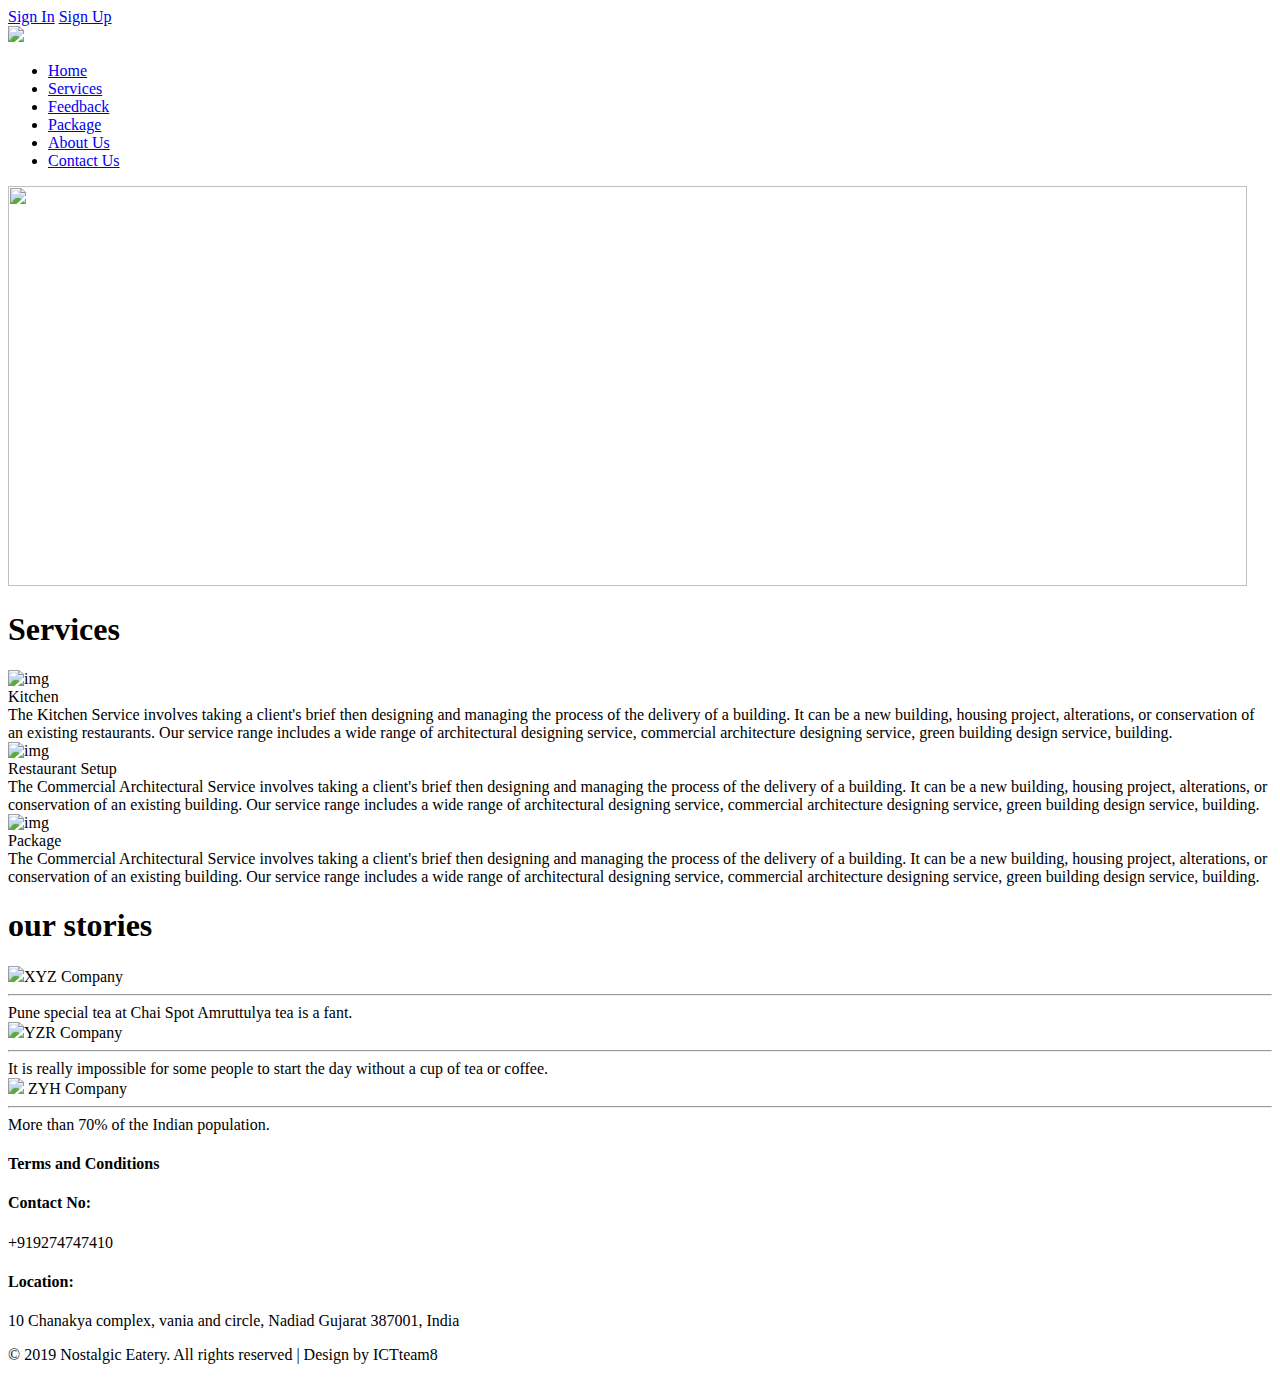
==== index.html @ 419e88b9 "Create index.html" ====
<!doctype html>
<html>
<head>
<!-- Mobile Specific Meta -->
		<meta name="viewport" content="width=device-width, initial-scale=1, shrink-to-fit=no">
<!-- meta character set -->
		<meta charset="utf-8">
<title> Consultation </title>

<link href="style.css" rel="stylesheet" type="text/css">


</head>
<body>
	<div id="wrapper">
	

	
	<!-- Navigation Bar -->
	        <nav>
			
			
			
			<div class="button"> 
				<a href= "sign_in.html" class="btn btn-two"> Sign In</a>
			<a href= "sign_up.html" class="btn btn-two">Sign Up</a>
	</div> 
	<div id="logo">
	<a href="index.html"> <img src="images/logo2.png" style="height:150px;"> </a>
	</div>

			
				<ul>
					<li > <a href = "index.html" id= "0" onClick= "nav_li_selected(0)"> Home </a> </li>
					<li> <a href = "services.html" id= "1" onClick= "nav_li_selected(1)"> Services </a> </li>
					<li> <a href = "feedback.html" id= "2" onClick= "nav_li_selected(2)">Feedback </a> </li>
					
					<li> <a href = "package.html" id= "3" onClick= "nav_li_selected(4)"> Package </a> </li>
					<li> <a href = "about.html" id= "4" onClick= "nav_li_selected(4)"> About Us </a> </li>
					<li > <a href = "contact.php" id= "5" onClick= "nav_li_selected(4)"> Contact Us</a> </li>
									</ul>
			</nav>
	<!-- Navigation Bar ends -->
	<div id="slider">
	
		
		<script>
	var i = 0; // Start point
	var images = [];
	var time = 2500;

	// Image List
	images[0] = 'images/galary2.jpg';
	images[1] = 'images/galary3.jpg';
	images[2] = 'images/galary4.jpg';
	images[3] = 'images/galary5.jpg';
	

	// Change Image
	function changeImg(){
		document.slide.src = images[i];

		if(i < images.length - 1){
			i++;
		} else {
			i = 0;
		}

		setTimeout("changeImg()", time);
	}

	window.onload = changeImg;

</script>

<img name="slide" width="99%" height="400px;">
		</div>
		
		
		
	<!-- Services start-->
	
	<div class="services">
	<h1 class="section-title">Services </h1>
	 
	
	 
	<div class="services-container">
	<div class="service-box"> 
	<div class="serice-img">
	<img src="images/galary2.jpg" class="img-responsive" alt="img" title="img">
	
	</div>
	<div class="service-title">Kitchen </div>
	<div class="service-desc">
		
		The Kitchen Service involves taking a client's brief then designing and managing the process of the delivery of a building. 
		It can be a new building, housing project, alterations, or conservation of an existing restaurants.
		Our service range includes a wide range of architectural designing service, commercial architecture designing service, green building design service, building.
		
	</div>
	
	</div>
	
	
	<div class="service-box"> 
	<div class="serice-img">
	<img src="images/galary2.jpg" class="img-responsive" alt="img" title="img">
	
	</div>
	
	<div class="service-title">Restaurant Setup </div>
	<div class="service-desc">
		
		The Commercial Architectural Service involves taking a client's brief then designing and managing the process of the delivery of a building. 
		It can be a new building, housing project, alterations, or conservation of an existing building.
		Our service range includes a wide range of architectural designing service, commercial architecture designing service, green building design service, building.
		
	</div>
	</div>
	
	
	<div class="service-box"> 
	<div class="serice-img">
	<img src="images/galary2.jpg" class="img-responsive" alt="img" title="img">
	
	</div>
	
	<div class="service-title">Package </div>
	<div class="service-desc">
		
		The Commercial Architectural Service involves taking a client's brief then designing and managing the process of the delivery of a building. 
		It can be a new building, housing project, alterations, or conservation of an existing building.
		Our service range includes a wide range of architectural designing service, commercial architecture designing service, green building design service, building.
		
	</div>
	
	</div>
	</div>
	
	</div>
	
	
														<!--Services end-->
														<!-- Background Image-->
														
<div id="section">


</div>
														
														<!-- Background Image end-->
							
        
													<!-- Success stories-->
													
<div id="stories">
<h1 class="section-title">our stories </h1>

<div id="story"> 

<div class="space">  <img src="images/galary3.jpg" class="img-res">XYZ Company<hr>
 

<div class="story-desc"> Pune special tea at Chai Spot Amruttulya tea is a fant.
</div></div>


<div class="space"> <img src="images/galary2.jpg" class="img-res">YZR Company<hr>
 <div class="story-desc"> It is really impossible for some people to start the day without a cup of tea or coffee.
</div> </div> 
<div class="space"><img src="images/galary4.jpg" class="img-res"> ZYH Company<hr>
<div class="story-desc">  More than 70% of the Indian population.
</div></div>

</div>
</div>
													<!-- Success stories end-->
													<!-- Feedback-->
													
<div id="section1">

</div>
													
													<!-- Feedback end-->

	
		
	
													<!-- footer --> 
	<footer class="footer">
	<div class="foot ">
		<div class="row footer-grids">
			<div class="terms">
				<h4>Terms and Conditions</h4>
				
				
			</div>
			
			<div class="contact">
				<h4>Contact No:</h4>
				<p>  +919274747410 </p>
				
				
			</div>
			
			<div class="address">
				<h4>Location:</h4>
				
					<p> 10 Chanakya complex, vania and circle, Nadiad Gujarat 387001, India </p>
				
			</div>
		</div>
		
		<div class="copyright">
			<p class=""> © 2019 Nostalgic Eatery. All rights reserved | Design by ICTteam8</p>
			
		</div>
	</div>
</footer>
</div>
	<!-- footer end -->
    
</body>
</html>
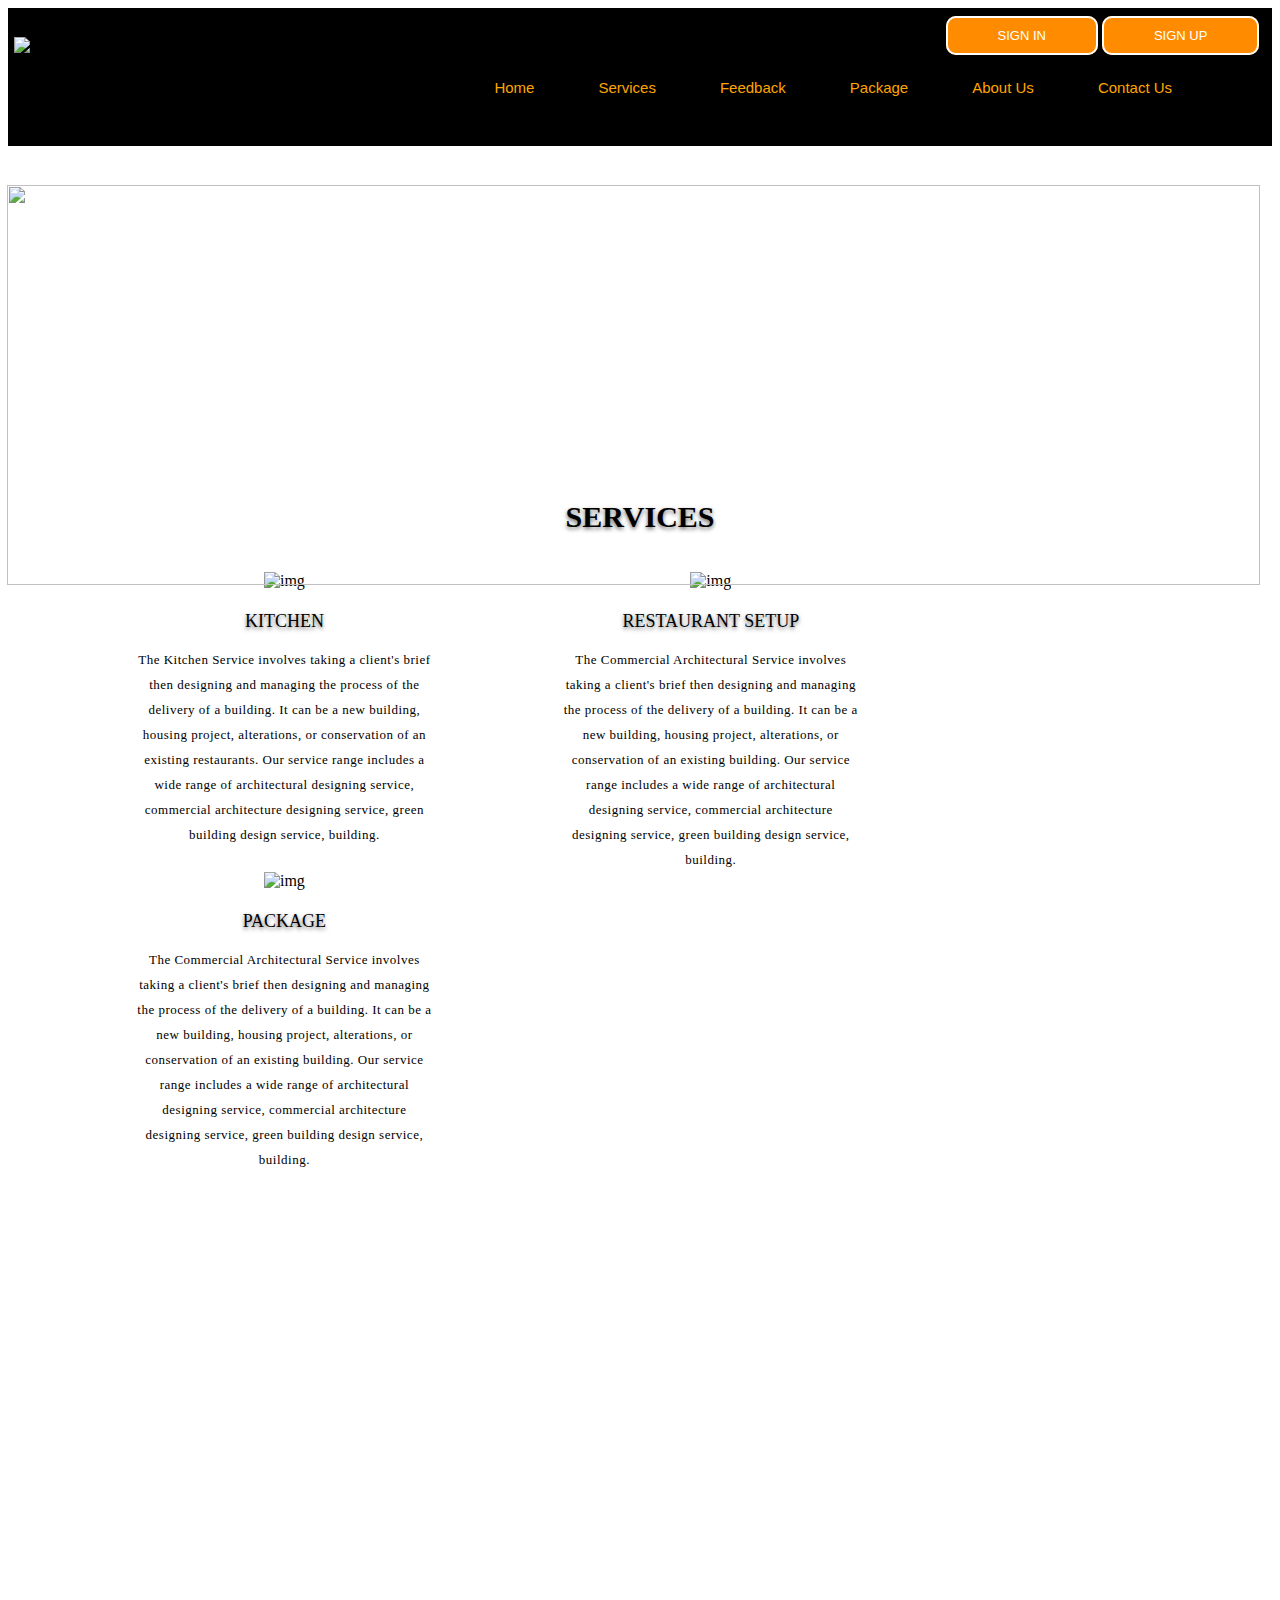
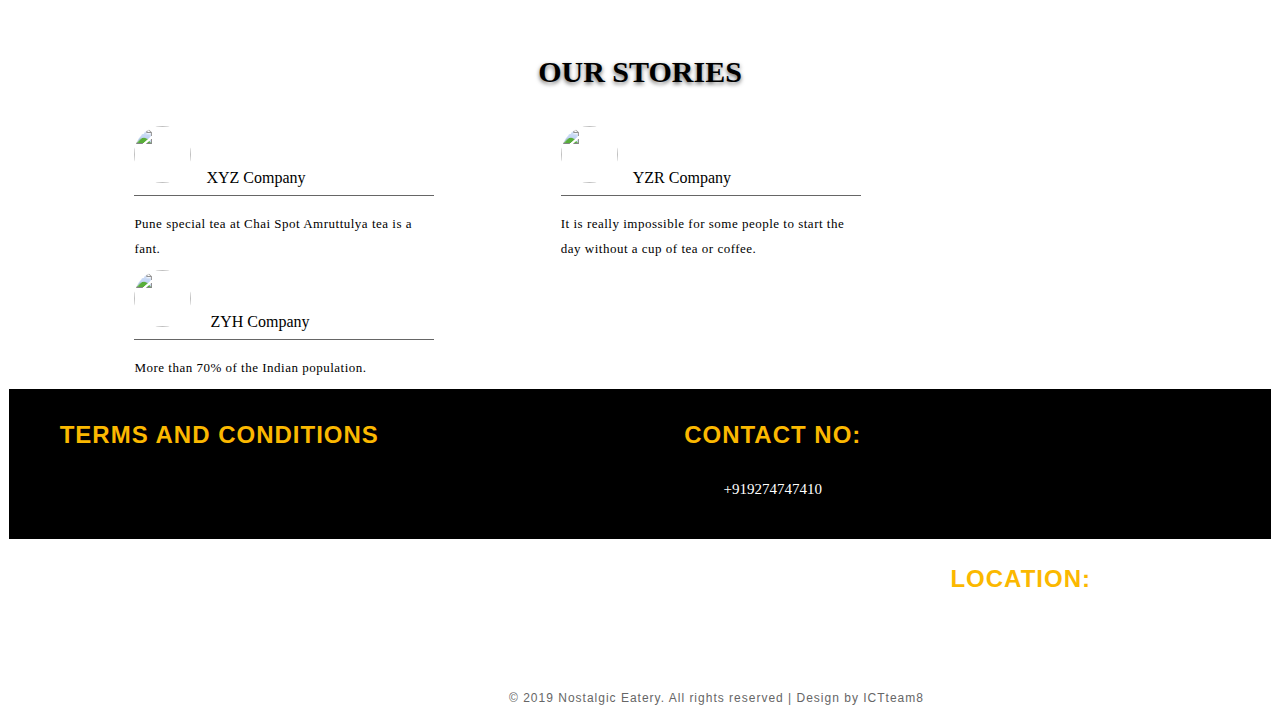
==== commit 13e3edff: "Update index.html" ====
--- a/index.html
+++ b/index.html
@@ -37,7 +37,7 @@
 					
 					<li> <a href = "package.html" id= "3" onClick= "nav_li_selected(4)"> Package </a> </li>
 					<li> <a href = "about.html" id= "4" onClick= "nav_li_selected(4)"> About Us </a> </li>
-					<li > <a href = "contact.php" id= "5" onClick= "nav_li_selected(4)"> Contact Us</a> </li>
+					<li > <a href = "contact.html" id= "5" onClick= "nav_li_selected(4)"> Contact Us</a> </li>
 									</ul>
 			</nav>
 	<!-- Navigation Bar ends -->
--- a/style.css
+++ b/style.css
@@ -0,0 +1,413 @@
+charset "utf-8";
+*{
+	margin:0;
+	padding:0;
+	font-family: verdana;
+	scroll-behavior:smooth;
+	
+}
+
+
+														/*logo*/
+#logo{
+height:0px;
+margin-top:0%;
+margin-left:0.5%;
+}													
+														/*logo ends*/
+
+														/*buttons*/
+.button{
+		margin-top: -1%;
+		float:right;
+		margin-right:1%;
+}
+
+.btn{
+	border: 2px solid white;
+	padding: 10px 50px;
+	width:150px;
+	color: white;
+	text-decoration: none;
+	
+	font-size:13px;
+	text-transform: uppercase;	
+	border-radius: 10px;
+	
+}
+
+
+
+.btn-two {
+		background-color: darkorange;
+		font-family: "Roboto", sans-serif;
+}
+
+.btn:hover {
+	background-color: #0009;
+	transition: all 0.5s ease-in;
+}
+
+														/*buttons end*/
+
+
+/* navigation  */ 
+#wrapper {
+	width: 100%;
+	margin-top: 0;	
+	background-repeat: no-repeat;
+	background-position: center;
+	
+	
+	
+}
+
+nav {
+	
+	background-color:black;
+	
+	background-position: center;
+	
+	height: 138px;
+	width :100%;
+	line-height:80px;
+	
+		
+}
+nav ul {
+	float : right;
+	margin-right:-20.3%;
+	margin-top:3.2%;
+	
+}
+
+
+nav ul li {
+	list-style: none;
+	display: inline-block;
+	
+}	
+
+nav ul li a {
+	text-decoration: none;
+	font-family: "Roboto", sans-serif;
+	padding:30px;
+	
+	font-size:15px; 
+	color: orange;
+}
+
+nav ul li a:hover{
+	color:white;
+	
+	background-color: #f39d1a;
+	transition: 0.8s all;
+}
+
+nav ul li.active a {
+	
+	background-color: orange;
+}
+
+    	
+		
+																/* navigation ends */
+																/* slider start */
+
+#slider{
+	width: 99.93%;
+	height: 400px;
+	position: absolute;
+	left:0.53%;
+	top:20.5%;
+	
+	
+	background-size: 100% 100%;
+	
+}
+
+																
+																/* slider end */
+																/* stories start */
+
+#story{
+	
+	
+	display:flex;
+	flex-wrap:wrap;
+	margin-top:3%;
+	
+}
+.img-res{
+height:57px; 
+width:57px;
+border-radius:50%;
+margin-right:5%;
+	
+}
+
+hr {
+width: 50%;
+height: 1px;
+
+border:none;
+background-color:#666;
+padding-left:50%;
+
+
+}
+
+
+.space{
+	margin-left:10%;
+	
+}
+
+.story-desc{
+	font-size:13px;
+	
+	width:300px;
+	margin-top:5%;
+   text-align: left;
+	margin-bottom:3%;
+	line-height: 25px;
+	letter-spacing: .5px;
+	
+}																
+																/* stories end */																
+																
+																/* Services start*/
+
+.services{
+	
+	margin-top:28%;
+}
+
+
+	
+h1.section-title{
+		text-align:center;
+		color:black;
+		text-transform:uppercase;
+		font-size:30px;
+		text-shadow: 0 2px 4px rgba(0, 0, 0, 0.6);
+
+}
+		
+
+.services-container{
+	display:flex;
+	flex-wrap:wrap;
+	margin-top:3%;
+	
+}
+
+.service-box{
+	text-align:center;
+	margin-left:10%;
+	
+	color:black;
+	cursor:pointer;
+	
+}
+
+.service-img{
+	display:inline-block;
+	width:70px;
+	height:70px;
+	margin-bottom:30px;
+	margin-top:16px;
+	
+}
+
+.img-responsive{
+	background-position:absolute;
+	background-repeat:no-repeat;
+	width:300px;
+	
+}
+
+
+.service-title{
+	font-size:18px;
+	text-transform:uppercase;
+	text-shadow: 0 2px 4px rgba(0, 0, 0, 0.6);
+	margin-top:7%;
+}
+
+.service-desc{
+	font-size:13px;
+	float:left;
+	width:300px;
+	margin-top:5%;
+   text-align: center;
+	
+	line-height: 25px;
+	letter-spacing: .5px;
+}
+																/* Services end*/
+																/*Background Image */
+																
+#section{
+	background-image:url(images/galary1.jpg);
+	background-size:cover;
+	background-attachment:fixed;
+	height:50vh;
+	margin-top:1%;
+	
+}
+																
+																/*Background Image end */
+																
+																/*About Us start*/
+#design{
+	margin-top:5%;
+	margin-left:11%;
+		position: relative;		
+		height:400px;
+		width:1200px;
+		background: #000;
+		box-shadow: 0 25px 30px rgba(0,0,0,0.5);
+		display: flex;
+		color: #fff;
+		margin-bottom:5%;
+}
+																
+.imageBox{
+	width: 50%;
+	
+	background-image: url(images/galary2.jpg);
+	background-size:cover;
+	background-attachment:fixed;
+	height:100%;
+	
+	box-sizing: border-box;
+	border-left: 100px solid #000;
+	border-bottom: 400px solid transparent;
+}
+.desig_a h3{
+	padding-bottom: 10px;
+}
+
+.desig_a p{
+	font-size: 14px;
+	line-height: 23px; 
+}
+
+.desig_a{
+	width: 25%;
+	float: left;
+	text-align: center;
+	position: relative;
+	top: 20%;
+	
+}
+
+
+
+																/*About Us end*/
+																
+										                 		/*footer */
+.footer{
+	clear: both;
+	height:150px;
+	width:99.8%;
+	margin-top:auto;
+	
+	background-color:black;
+   
+    text-align:center;
+	margin-left:0.1%;
+		
+}
+
+
+
+.terms{
+	float:left;
+	width:500px;
+	margin-left:4%;
+	
+	
+}
+.terms h4{
+	text-align:left;
+	  font-family:'Roboto', sans-serif;
+	  
+	  text-transform: uppercase;
+	  color:#FBB800;
+}
+	
+.contact{
+	width:300px;
+	float:left;
+	margin-left: 5%;
+	padding-bottom: 20px;
+}
+.contact h4{
+	text-align:center;
+	  font-family:'Roboto', sans-serif;
+	  
+	  text-transform: uppercase;
+	  color:#FBB800;
+}
+.contact p {
+	text-align:center;
+	  
+	  font-size:15px;
+	  color:white;
+	  
+}
+.address{
+	float:right;
+	width:500px;
+	padding-bottom:20px;
+	
+}
+.address h4{
+	text-align:center;
+	  font-family:'Roboto', sans-serif;
+	  
+	  text-transform: uppercase;
+	  color:#FBB800;
+}
+
+.address p {
+	text-align:center;
+	color:white;
+	margin-right:5%;
+}
+.footer-grids h4 {
+    font-size: 24px;
+    font-weight: 600;
+    letter-spacing: 1px;
+
+}
+
+
+.copyright {
+  
+float:left;
+width:1036px;
+padding-left:15%;
+}
+.copyright p {
+    color: #666;
+    letter-spacing: 1px;
+	  text-align:center;
+	  font-family:'Roboto', sans-serif;
+	  font-size:12px;
+}
+.copyright p a {
+    color: #fd5c63;
+	text-align:center;
+}
+
+.copyright p a:hover{
+    color: #333;
+}
+														/* footer ends */
+														
+														
+														
+														
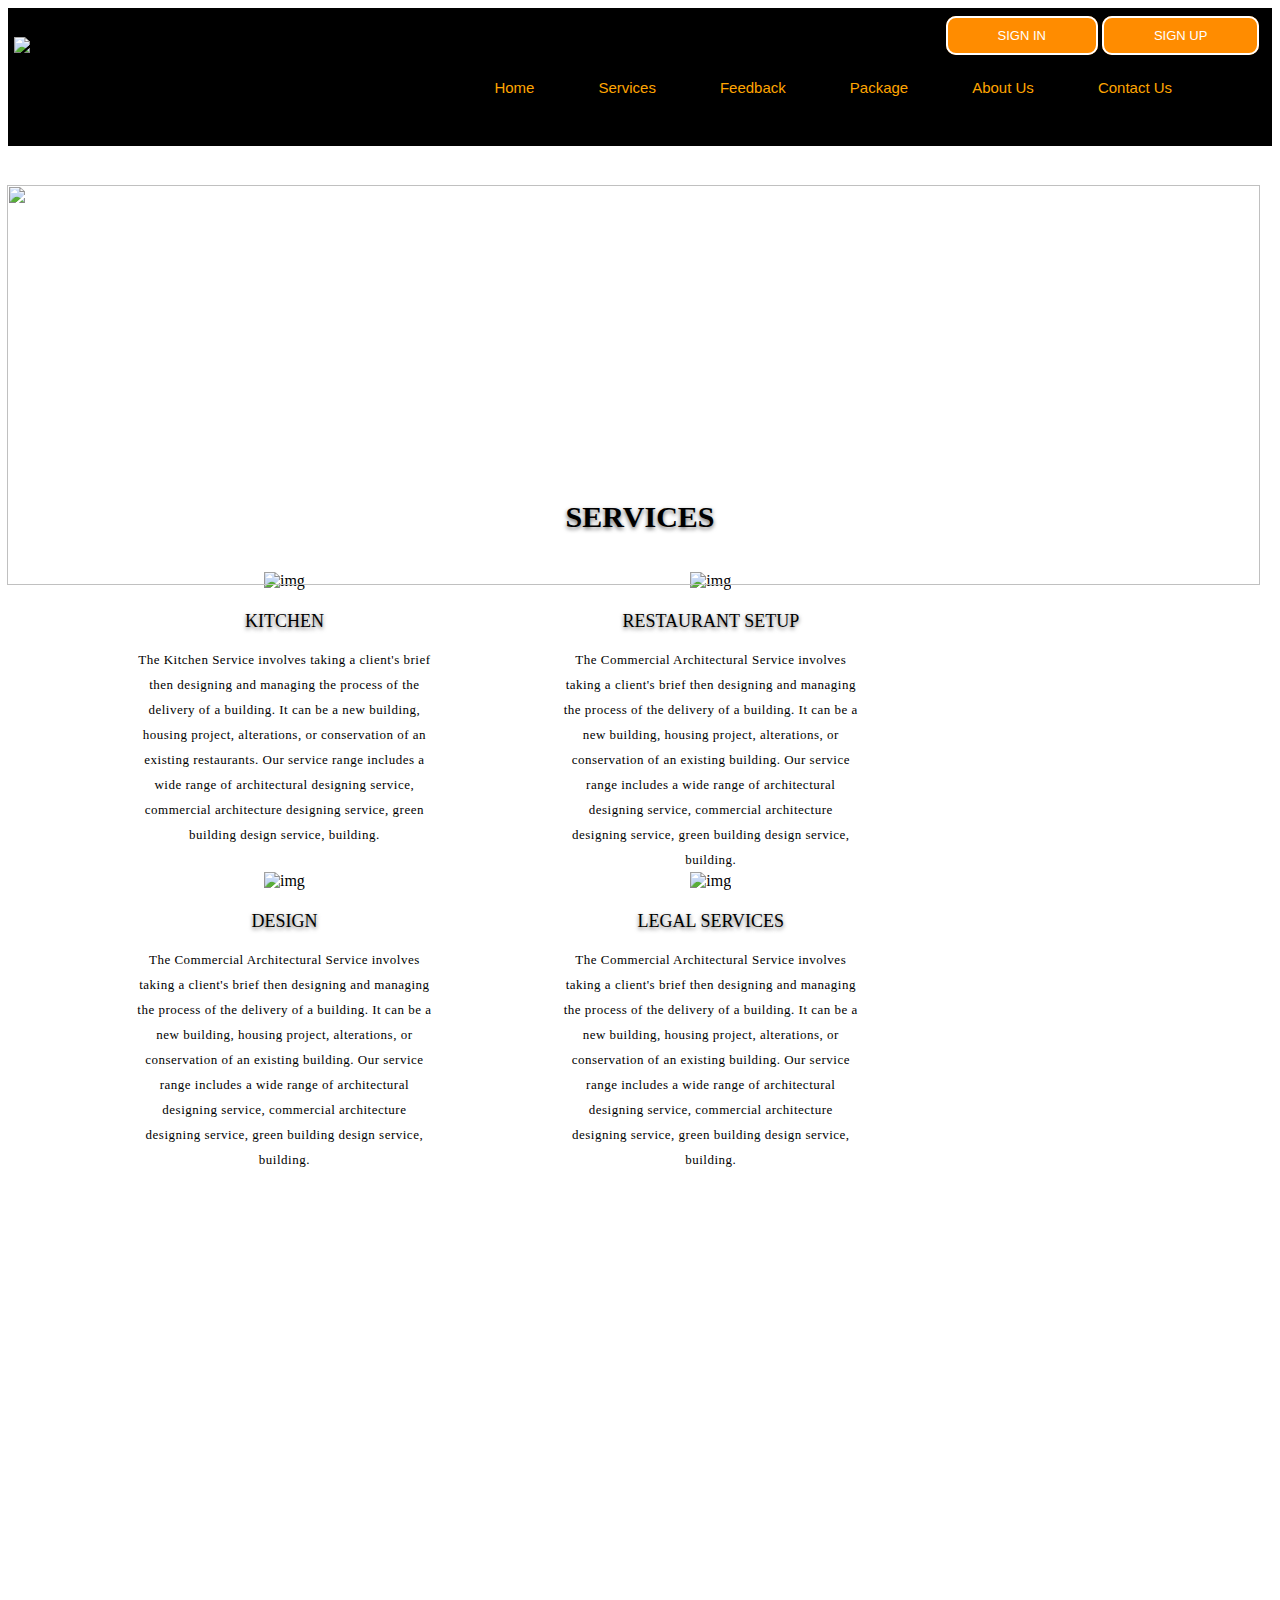
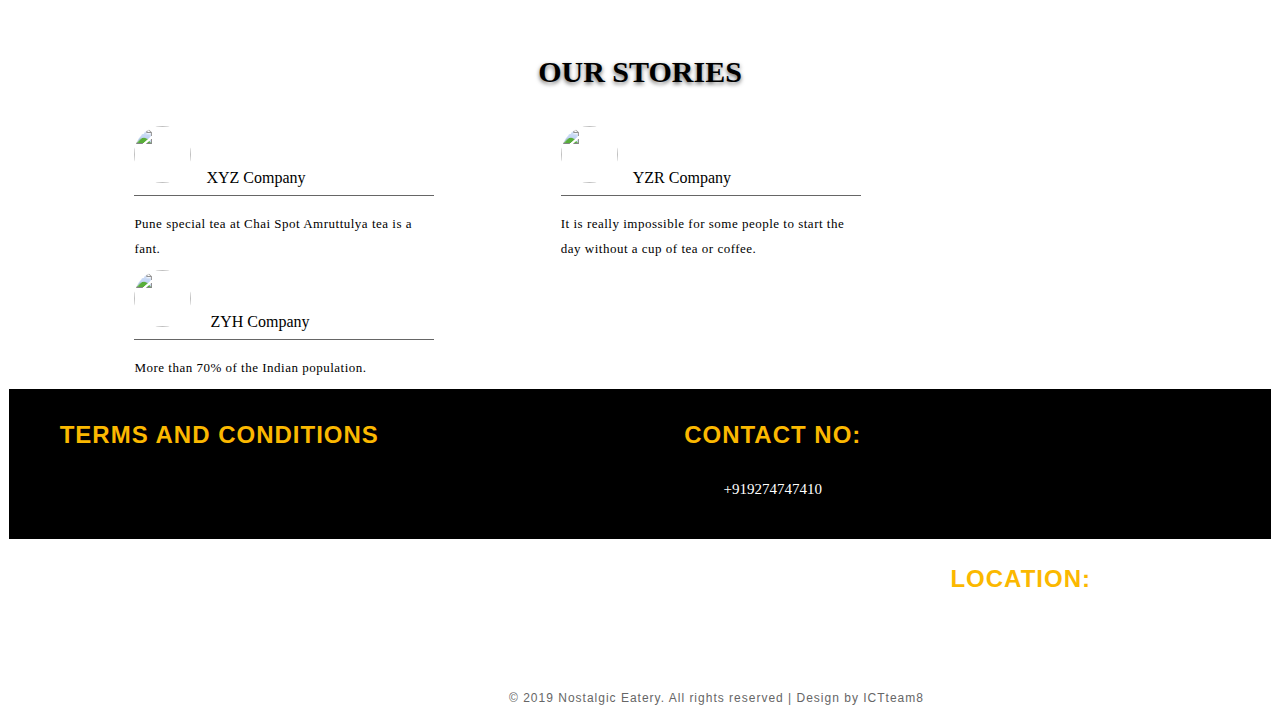
==== commit acaf30f0: "Update index.html" ====
--- a/index.html
+++ b/index.html
@@ -22,11 +22,11 @@
 			
 			
 			<div class="button"> 
-				<a href= "sign_in.html" class="btn btn-two"> Sign In</a>
-			<a href= "sign_up.html" class="btn btn-two">Sign Up</a>
+				<a href= "login.php" class="btn btn-two"> Sign In</a>
+			<a href= "registration.php" class="btn btn-two">Sign Up</a>
 	</div> 
 	<div id="logo">
-	<a href="index.html"> <img src="images/logo2.png" style="height:150px;"> </a>
+	<a href="index.html"> <img src="images/logo3.png" style="height:150px;"> </a>
 	</div>
 
 			
@@ -126,7 +126,24 @@
 	
 	</div>
 	
-	<div class="service-title">Package </div>
+	<div class="service-title">Design </div>
+	<div class="service-desc">
+		
+		The Commercial Architectural Service involves taking a client's brief then designing and managing the process of the delivery of a building. 
+		It can be a new building, housing project, alterations, or conservation of an existing building.
+		Our service range includes a wide range of architectural designing service, commercial architecture designing service, green building design service, building.
+		
+	</div>
+	
+	</div>
+	
+	<div class="service-box"> 
+	<div class="serice-img">
+	<img src="images/galary2.jpg" class="img-responsive" alt="img" title="img">
+	
+	</div>
+	
+	<div class="service-title">Legal Services </div>
 	<div class="service-desc">
 		
 		The Commercial Architectural Service involves taking a client's brief then designing and managing the process of the delivery of a building. 
@@ -222,4 +239,4 @@
 	<!-- footer end -->
     
 </body>
-</html>+</html>
--- a/style.css
+++ b/style.css
@@ -407,7 +407,66 @@
     color: #333;
 }
 														/* footer ends */
+														/* Contact page starts */
+
+#cont{
+	background-image:url(images/galary2.jpg);
+	background-repeat: no-repeat;
+	background-position: center;
+	
+	
+	
+}
 														
+#contact{
+margin-left:10%;	
+margin-top:3%;
+background:rgba(0,0,0,0.48);
+margin-right:60%;
+padding-bottom:3%;
+border-radius:8px;
+box-shadow:0 0 20px #000000b3;
+opacity:1;
+
+}
+
+#contact h1{
+	padding-top:3%;
+	color:white;
+	padding-left:2%; 
+}
+
+#contact p{
+	color:white;
+	padding-left:2%;
+}	
+													
+#contactus{
+	float:right;
+	width:350px;
+	margin-top:1.3%;
+	margin-right:10%;
+	background:#f1f1f1;
+	padding:30px 40px;
+	border-radius:8px;
+	margin-bottom:2%;
+	box-shadow:0 0 20px #000000b3;
+	
+}
+
+#contactus h1{
+	text-align:center;
+	  
+	  font-size:16px;
+	  text-transform: uppercase;
+	  color:black;
+}
+#contactus p {
+	text-align:center;
+	  
+	  font-size:12px;
+	  color:black;
+	 
+}
 														
-														
-														
+													/* Contact page end */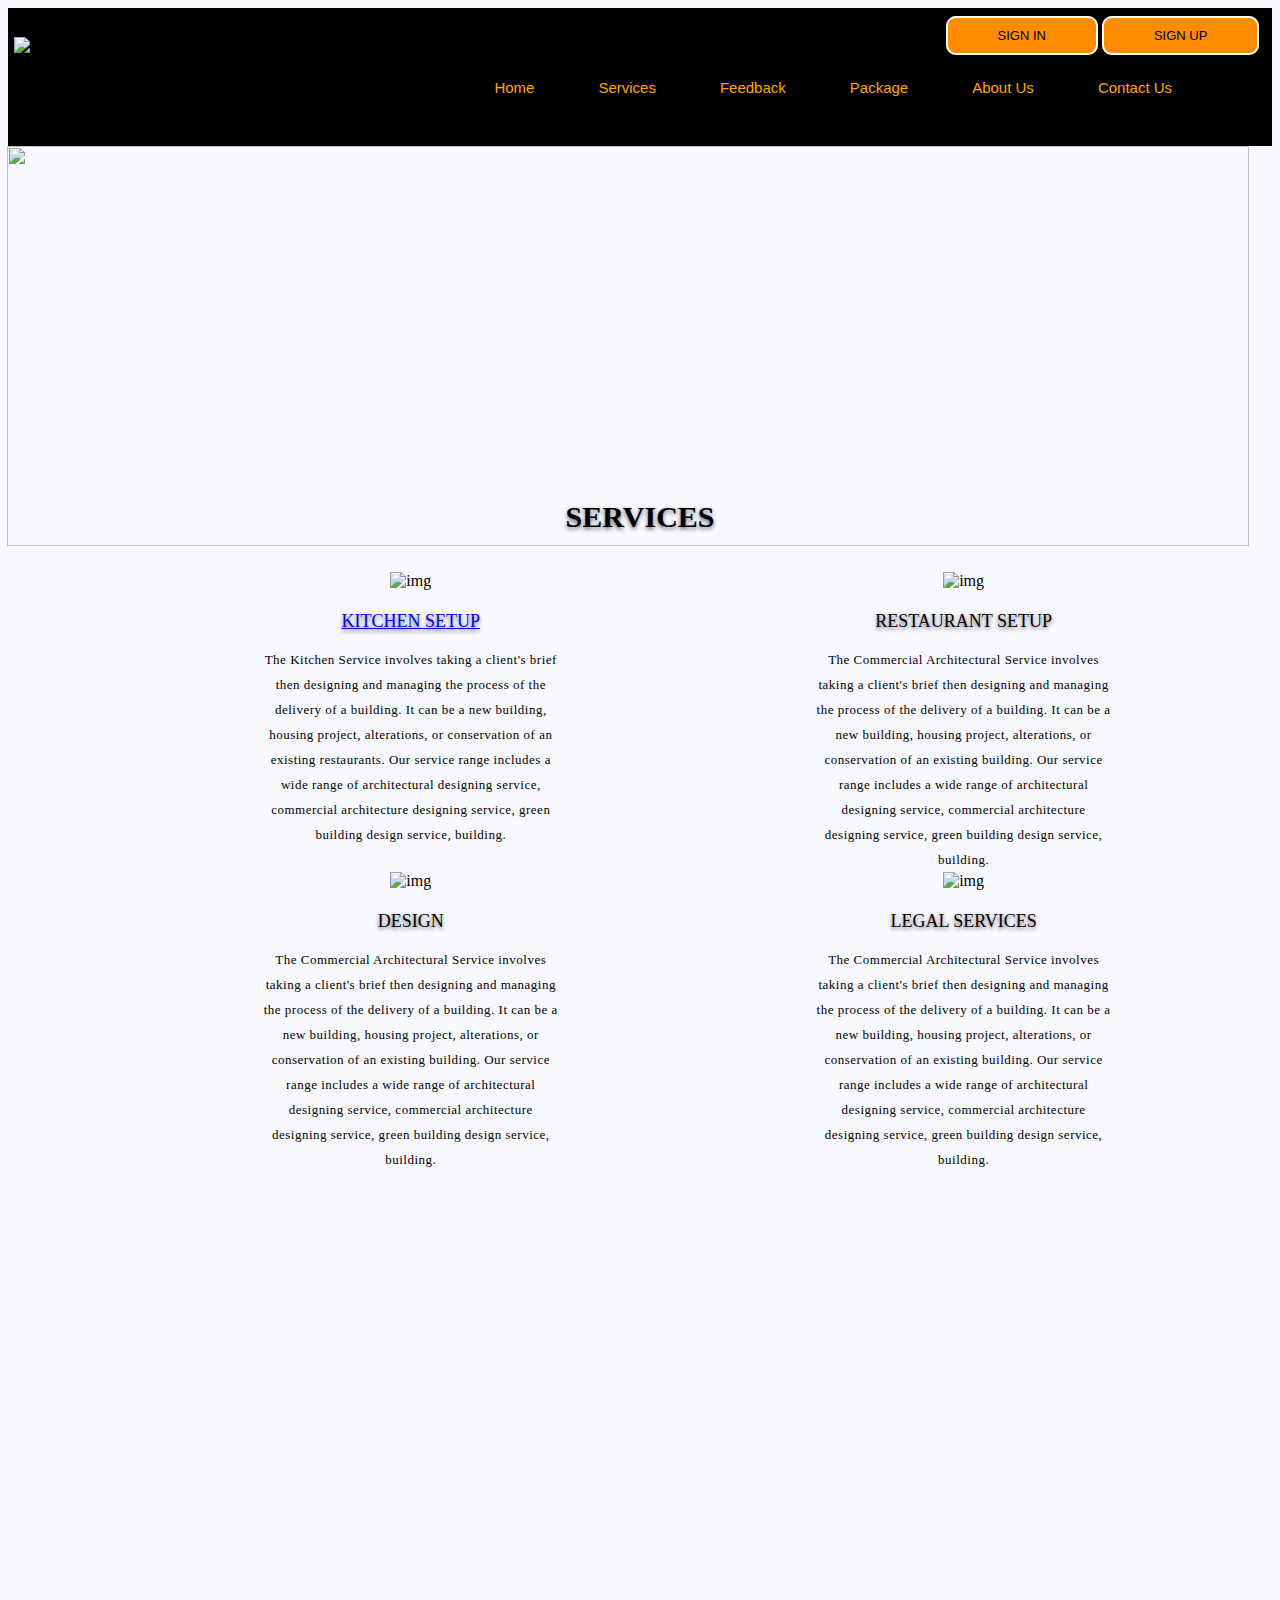
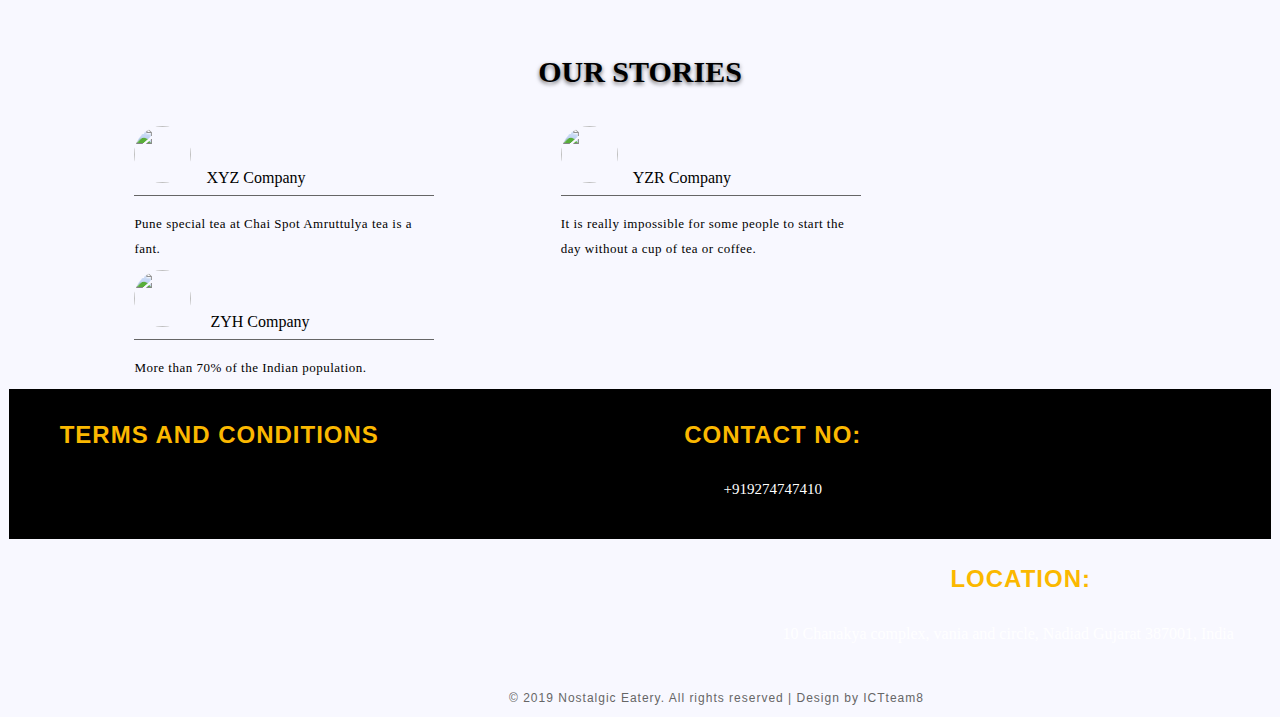
==== commit 0f9b5215: "Add files via upload" ====
--- a/index.html
+++ b/index.html
@@ -1,242 +1,242 @@
-<!doctype html>
-<html>
-<head>
-<!-- Mobile Specific Meta -->
-		<meta name="viewport" content="width=device-width, initial-scale=1, shrink-to-fit=no">
-<!-- meta character set -->
-		<meta charset="utf-8">
-<title> Consultation </title>
-
-<link href="style.css" rel="stylesheet" type="text/css">
-
-
-</head>
-<body>
-	<div id="wrapper">
-	
-
-	
-	<!-- Navigation Bar -->
-	        <nav>
-			
-			
-			
-			<div class="button"> 
-				<a href= "login.php" class="btn btn-two"> Sign In</a>
-			<a href= "registration.php" class="btn btn-two">Sign Up</a>
-	</div> 
-	<div id="logo">
-	<a href="index.html"> <img src="images/logo3.png" style="height:150px;"> </a>
-	</div>
-
-			
-				<ul>
-					<li > <a href = "index.html" id= "0" onClick= "nav_li_selected(0)"> Home </a> </li>
-					<li> <a href = "services.html" id= "1" onClick= "nav_li_selected(1)"> Services </a> </li>
-					<li> <a href = "feedback.html" id= "2" onClick= "nav_li_selected(2)">Feedback </a> </li>
-					
-					<li> <a href = "package.html" id= "3" onClick= "nav_li_selected(4)"> Package </a> </li>
-					<li> <a href = "about.html" id= "4" onClick= "nav_li_selected(4)"> About Us </a> </li>
-					<li > <a href = "contact.html" id= "5" onClick= "nav_li_selected(4)"> Contact Us</a> </li>
-									</ul>
-			</nav>
-	<!-- Navigation Bar ends -->
-	<div id="slider">
-	
-		
-		<script>
-	var i = 0; // Start point
-	var images = [];
-	var time = 2500;
-
-	// Image List
-	images[0] = 'images/galary2.jpg';
-	images[1] = 'images/galary3.jpg';
-	images[2] = 'images/galary4.jpg';
-	images[3] = 'images/galary5.jpg';
-	
-
-	// Change Image
-	function changeImg(){
-		document.slide.src = images[i];
-
-		if(i < images.length - 1){
-			i++;
-		} else {
-			i = 0;
-		}
-
-		setTimeout("changeImg()", time);
-	}
-
-	window.onload = changeImg;
-
-</script>
-
-<img name="slide" width="99%" height="400px;">
-		</div>
-		
-		
-		
-	<!-- Services start-->
-	
-	<div class="services">
-	<h1 class="section-title">Services </h1>
-	 
-	
-	 
-	<div class="services-container">
-	<div class="service-box"> 
-	<div class="serice-img">
-	<img src="images/galary2.jpg" class="img-responsive" alt="img" title="img">
-	
-	</div>
-	<div class="service-title">Kitchen </div>
-	<div class="service-desc">
-		
-		The Kitchen Service involves taking a client's brief then designing and managing the process of the delivery of a building. 
-		It can be a new building, housing project, alterations, or conservation of an existing restaurants.
-		Our service range includes a wide range of architectural designing service, commercial architecture designing service, green building design service, building.
-		
-	</div>
-	
-	</div>
-	
-	
-	<div class="service-box"> 
-	<div class="serice-img">
-	<img src="images/galary2.jpg" class="img-responsive" alt="img" title="img">
-	
-	</div>
-	
-	<div class="service-title">Restaurant Setup </div>
-	<div class="service-desc">
-		
-		The Commercial Architectural Service involves taking a client's brief then designing and managing the process of the delivery of a building. 
-		It can be a new building, housing project, alterations, or conservation of an existing building.
-		Our service range includes a wide range of architectural designing service, commercial architecture designing service, green building design service, building.
-		
-	</div>
-	</div>
-	
-	
-	<div class="service-box"> 
-	<div class="serice-img">
-	<img src="images/galary2.jpg" class="img-responsive" alt="img" title="img">
-	
-	</div>
-	
-	<div class="service-title">Design </div>
-	<div class="service-desc">
-		
-		The Commercial Architectural Service involves taking a client's brief then designing and managing the process of the delivery of a building. 
-		It can be a new building, housing project, alterations, or conservation of an existing building.
-		Our service range includes a wide range of architectural designing service, commercial architecture designing service, green building design service, building.
-		
-	</div>
-	
-	</div>
-	
-	<div class="service-box"> 
-	<div class="serice-img">
-	<img src="images/galary2.jpg" class="img-responsive" alt="img" title="img">
-	
-	</div>
-	
-	<div class="service-title">Legal Services </div>
-	<div class="service-desc">
-		
-		The Commercial Architectural Service involves taking a client's brief then designing and managing the process of the delivery of a building. 
-		It can be a new building, housing project, alterations, or conservation of an existing building.
-		Our service range includes a wide range of architectural designing service, commercial architecture designing service, green building design service, building.
-		
-	</div>
-	
-	</div>
-	</div>
-	
-	</div>
-	
-	
-														<!--Services end-->
-														<!-- Background Image-->
-														
-<div id="section">
-
-
-</div>
-														
-														<!-- Background Image end-->
-							
-        
-													<!-- Success stories-->
-													
-<div id="stories">
-<h1 class="section-title">our stories </h1>
-
-<div id="story"> 
-
-<div class="space">  <img src="images/galary3.jpg" class="img-res">XYZ Company<hr>
- 
-
-<div class="story-desc"> Pune special tea at Chai Spot Amruttulya tea is a fant.
-</div></div>
-
-
-<div class="space"> <img src="images/galary2.jpg" class="img-res">YZR Company<hr>
- <div class="story-desc"> It is really impossible for some people to start the day without a cup of tea or coffee.
-</div> </div> 
-<div class="space"><img src="images/galary4.jpg" class="img-res"> ZYH Company<hr>
-<div class="story-desc">  More than 70% of the Indian population.
-</div></div>
-
-</div>
-</div>
-													<!-- Success stories end-->
-													<!-- Feedback-->
-													
-<div id="section1">
-
-</div>
-													
-													<!-- Feedback end-->
-
-	
-		
-	
-													<!-- footer --> 
-	<footer class="footer">
-	<div class="foot ">
-		<div class="row footer-grids">
-			<div class="terms">
-				<h4>Terms and Conditions</h4>
-				
-				
-			</div>
-			
-			<div class="contact">
-				<h4>Contact No:</h4>
-				<p>  +919274747410 </p>
-				
-				
-			</div>
-			
-			<div class="address">
-				<h4>Location:</h4>
-				
-					<p> 10 Chanakya complex, vania and circle, Nadiad Gujarat 387001, India </p>
-				
-			</div>
-		</div>
-		
-		<div class="copyright">
-			<p class=""> © 2019 Nostalgic Eatery. All rights reserved | Design by ICTteam8</p>
-			
-		</div>
-	</div>
-</footer>
-</div>
-	<!-- footer end -->
-    
-</body>
-</html>
+<!doctype html>
+<html>
+<head>
+<!-- Mobile Specific Meta -->
+		<meta name="viewport" content="width=device-width, initial-scale=1, shrink-to-fit=no">
+<!-- meta character set -->
+		<meta charset="utf-8">
+<title> Consultation </title>
+
+<link href="style.css" rel="stylesheet" type="text/css">
+
+
+</head>
+<body>
+	<div id="wrapper">
+	
+
+	
+	<!-- Navigation Bar -->
+	        <nav>
+			
+			
+			
+			<div class="button"> 
+				<a href= "login.php" class="btn btn-two"> Sign In</a>
+			<a href= "registration.php" class="btn btn-two">Sign Up</a>
+	</div> 
+	<div id="logo">
+	<a href="index.html"> <img src="images/logo3.png" style="height:150px;"> </a>
+	</div>
+
+			
+				<ul>
+					<li > <a href = "index.html" id= "0" onClick= "nav_li_selected(0)"> Home </a> </li>
+					<li> <a href = "services.html" id= "1" onClick= "nav_li_selected(1)"> Services </a> </li>
+					<li> <a href = "feedback.html" id= "2" onClick= "nav_li_selected(2)">Feedback </a> </li>
+					
+					<li> <a href = "package.html" id= "3" onClick= "nav_li_selected(4)"> Package </a> </li>
+					<li> <a href = "about.html" id= "4" onClick= "nav_li_selected(4)"> About Us </a> </li>
+					<li > <a href = "contact.html" id= "5" onClick= "nav_li_selected(4)"> Contact Us</a> </li>
+									</ul>
+			</nav>
+	<!-- Navigation Bar ends -->
+	<div id="slider">
+	
+		
+		<script>
+	var i = 0; // Start point
+	var images = [];
+	var time = 2500;
+
+	// Image List
+	images[0] = 'images/galary2.jpg';
+	images[1] = 'images/galary3.jpg';
+	images[2] = 'images/galary4.jpg';
+	images[3] = 'images/galary5.jpg';
+	
+
+	// Change Image
+	function changeImg(){
+		document.slide.src = images[i];
+
+		if(i < images.length - 1){
+			i++;
+		} else {
+			i = 0;
+		}
+
+		setTimeout("changeImg()", time);
+	}
+
+	window.onload = changeImg;
+
+</script>
+
+<img name="slide" width="99%" height="400px;">
+		</div>
+		
+		
+		
+	<!-- Services start-->
+	
+	<div class="services">
+	<h1 class="section-title">Services </h1>
+	 
+	
+	 
+	<div class="services-container">
+	<div class="service-box"> 
+	<div class="serice-img">
+	<img src="images/galary2.jpg" class="img-responsive" alt="img" title="img">
+	
+	</div>
+	<div class="service-title"><a href = "kitchen_setup.php">Kitchen Setup </a> </div>
+	<div class="service-desc">
+		
+		The Kitchen Service involves taking a client's brief then designing and managing the process of the delivery of a building. 
+		It can be a new building, housing project, alterations, or conservation of an existing restaurants.
+		Our service range includes a wide range of architectural designing service, commercial architecture designing service, green building design service, building.
+		
+	</div>
+	
+	</div>
+	
+	
+	<div class="service-box"> 
+	<div class="serice-img">
+	<img src="images/galary2.jpg" class="img-responsive" alt="img" title="img">
+	
+	</div>
+	
+	<div class="service-title">Restaurant Setup </div>
+	<div class="service-desc">
+		
+		The Commercial Architectural Service involves taking a client's brief then designing and managing the process of the delivery of a building. 
+		It can be a new building, housing project, alterations, or conservation of an existing building.
+		Our service range includes a wide range of architectural designing service, commercial architecture designing service, green building design service, building.
+		
+	</div>
+	</div>
+	
+	
+	<div class="service-box"> 
+	<div class="serice-img">
+	<img src="images/galary2.jpg" class="img-responsive" alt="img" title="img">
+	
+	</div>
+	
+	<div class="service-title">Design </div>
+	<div class="service-desc">
+		
+		The Commercial Architectural Service involves taking a client's brief then designing and managing the process of the delivery of a building. 
+		It can be a new building, housing project, alterations, or conservation of an existing building.
+		Our service range includes a wide range of architectural designing service, commercial architecture designing service, green building design service, building.
+		
+	</div>
+	
+	</div>
+	
+	<div class="service-box"> 
+	<div class="serice-img">
+	<img src="images/galary2.jpg" class="img-responsive" alt="img" title="img">
+	
+	</div>
+	
+	<div class="service-title">Legal Services </div>
+	<div class="service-desc">
+		
+		The Commercial Architectural Service involves taking a client's brief then designing and managing the process of the delivery of a building. 
+		It can be a new building, housing project, alterations, or conservation of an existing building.
+		Our service range includes a wide range of architectural designing service, commercial architecture designing service, green building design service, building.
+		
+	</div>
+	
+	</div>
+	</div>
+	
+	</div>
+	
+	
+														<!--Services end-->
+														<!-- Background Image-->
+														
+<div id="section">
+
+
+</div>
+														
+														<!-- Background Image end-->
+							
+        
+													<!-- Success stories-->
+													
+<div id="stories">
+<h1 class="section-title">our stories </h1>
+
+<div id="story"> 
+
+<div class="space">  <img src="images/galary3.jpg" class="img-res">XYZ Company<hr>
+ 
+
+<div class="story-desc"> Pune special tea at Chai Spot Amruttulya tea is a fant.
+</div></div>
+
+
+<div class="space"> <img src="images/galary2.jpg" class="img-res">YZR Company<hr>
+ <div class="story-desc"> It is really impossible for some people to start the day without a cup of tea or coffee.
+</div> </div> 
+<div class="space"><img src="images/galary4.jpg" class="img-res"> ZYH Company<hr>
+<div class="story-desc">  More than 70% of the Indian population.
+</div></div>
+
+</div>
+</div>
+													<!-- Success stories end-->
+													<!-- Feedback-->
+													
+<div id="section1">
+
+</div>
+													
+													<!-- Feedback end-->
+
+	
+		
+	
+													<!-- footer --> 
+	<footer class="footer">
+	<div class="foot ">
+		<div class="row footer-grids">
+			<div class="terms">
+				<h4>Terms and Conditions</h4>
+				
+				
+			</div>
+			
+			<div class="contact">
+				<h4>Contact No:</h4>
+				<p>  +919274747410 </p>
+				
+				
+			</div>
+			
+			<div class="address">
+				<h4>Location:</h4>
+				
+					<p> 10 Chanakya complex, vania and circle, Nadiad Gujarat 387001, India </p>
+				
+			</div>
+		</div>
+		
+		<div class="copyright">
+			<p class=""> © 2019 Nostalgic Eatery. All rights reserved | Design by ICTteam8</p>
+			
+		</div>
+	</div>
+</footer>
+</div>
+	<!-- footer end -->
+    
+</body>
+</html>--- a/style.css
+++ b/style.css
@@ -1,472 +1,483 @@
-charset "utf-8";
-*{
-	margin:0;
-	padding:0;
-	font-family: verdana;
-	scroll-behavior:smooth;
-	
-}
-
-
-														/*logo*/
-#logo{
-height:0px;
-margin-top:0%;
-margin-left:0.5%;
-}													
-														/*logo ends*/
-
-														/*buttons*/
-.button{
-		margin-top: -1%;
-		float:right;
-		margin-right:1%;
-}
-
-.btn{
-	border: 2px solid white;
-	padding: 10px 50px;
-	width:150px;
-	color: white;
-	text-decoration: none;
-	
-	font-size:13px;
-	text-transform: uppercase;	
-	border-radius: 10px;
-	
-}
-
-
-
-.btn-two {
-		background-color: darkorange;
-		font-family: "Roboto", sans-serif;
-}
-
-.btn:hover {
-	background-color: #0009;
-	transition: all 0.5s ease-in;
-}
-
-														/*buttons end*/
-
-
-/* navigation  */ 
-#wrapper {
-	width: 100%;
-	margin-top: 0;	
-	background-repeat: no-repeat;
-	background-position: center;
-	
-	
-	
-}
-
-nav {
-	
-	background-color:black;
-	
-	background-position: center;
-	
-	height: 138px;
-	width :100%;
-	line-height:80px;
-	
-		
-}
-nav ul {
-	float : right;
-	margin-right:-20.3%;
-	margin-top:3.2%;
-	
-}
-
-
-nav ul li {
-	list-style: none;
-	display: inline-block;
-	
-}	
-
-nav ul li a {
-	text-decoration: none;
-	font-family: "Roboto", sans-serif;
-	padding:30px;
-	
-	font-size:15px; 
-	color: orange;
-}
-
-nav ul li a:hover{
-	color:white;
-	
-	background-color: #f39d1a;
-	transition: 0.8s all;
-}
-
-nav ul li.active a {
-	
-	background-color: orange;
-}
-
-    	
-		
-																/* navigation ends */
-																/* slider start */
-
-#slider{
-	width: 99.93%;
-	height: 400px;
-	position: absolute;
-	left:0.53%;
-	top:20.5%;
-	
-	
-	background-size: 100% 100%;
-	
-}
-
-																
-																/* slider end */
-																/* stories start */
-
-#story{
-	
-	
-	display:flex;
-	flex-wrap:wrap;
-	margin-top:3%;
-	
-}
-.img-res{
-height:57px; 
-width:57px;
-border-radius:50%;
-margin-right:5%;
-	
-}
-
-hr {
-width: 50%;
-height: 1px;
-
-border:none;
-background-color:#666;
-padding-left:50%;
-
-
-}
-
-
-.space{
-	margin-left:10%;
-	
-}
-
-.story-desc{
-	font-size:13px;
-	
-	width:300px;
-	margin-top:5%;
-   text-align: left;
-	margin-bottom:3%;
-	line-height: 25px;
-	letter-spacing: .5px;
-	
-}																
-																/* stories end */																
-																
-																/* Services start*/
-
-.services{
-	
-	margin-top:28%;
-}
-
-
-	
-h1.section-title{
-		text-align:center;
-		color:black;
-		text-transform:uppercase;
-		font-size:30px;
-		text-shadow: 0 2px 4px rgba(0, 0, 0, 0.6);
-
-}
-		
-
-.services-container{
-	display:flex;
-	flex-wrap:wrap;
-	margin-top:3%;
-	
-}
-
-.service-box{
-	text-align:center;
-	margin-left:10%;
-	
-	color:black;
-	cursor:pointer;
-	
-}
-
-.service-img{
-	display:inline-block;
-	width:70px;
-	height:70px;
-	margin-bottom:30px;
-	margin-top:16px;
-	
-}
-
-.img-responsive{
-	background-position:absolute;
-	background-repeat:no-repeat;
-	width:300px;
-	
-}
-
-
-.service-title{
-	font-size:18px;
-	text-transform:uppercase;
-	text-shadow: 0 2px 4px rgba(0, 0, 0, 0.6);
-	margin-top:7%;
-}
-
-.service-desc{
-	font-size:13px;
-	float:left;
-	width:300px;
-	margin-top:5%;
-   text-align: center;
-	
-	line-height: 25px;
-	letter-spacing: .5px;
-}
-																/* Services end*/
-																/*Background Image */
-																
-#section{
-	background-image:url(images/galary1.jpg);
-	background-size:cover;
-	background-attachment:fixed;
-	height:50vh;
-	margin-top:1%;
-	
-}
-																
-																/*Background Image end */
-																
-																/*About Us start*/
-#design{
-	margin-top:5%;
-	margin-left:11%;
-		position: relative;		
-		height:400px;
-		width:1200px;
-		background: #000;
-		box-shadow: 0 25px 30px rgba(0,0,0,0.5);
-		display: flex;
-		color: #fff;
-		margin-bottom:5%;
-}
-																
-.imageBox{
-	width: 50%;
-	
-	background-image: url(images/galary2.jpg);
-	background-size:cover;
-	background-attachment:fixed;
-	height:100%;
-	
-	box-sizing: border-box;
-	border-left: 100px solid #000;
-	border-bottom: 400px solid transparent;
-}
-.desig_a h3{
-	padding-bottom: 10px;
-}
-
-.desig_a p{
-	font-size: 14px;
-	line-height: 23px; 
-}
-
-.desig_a{
-	width: 25%;
-	float: left;
-	text-align: center;
-	position: relative;
-	top: 20%;
-	
-}
-
-
-
-																/*About Us end*/
-																
-										                 		/*footer */
-.footer{
-	clear: both;
-	height:150px;
-	width:99.8%;
-	margin-top:auto;
-	
-	background-color:black;
-   
-    text-align:center;
-	margin-left:0.1%;
-		
-}
-
-
-
-.terms{
-	float:left;
-	width:500px;
-	margin-left:4%;
-	
-	
-}
-.terms h4{
-	text-align:left;
-	  font-family:'Roboto', sans-serif;
-	  
-	  text-transform: uppercase;
-	  color:#FBB800;
-}
-	
-.contact{
-	width:300px;
-	float:left;
-	margin-left: 5%;
-	padding-bottom: 20px;
-}
-.contact h4{
-	text-align:center;
-	  font-family:'Roboto', sans-serif;
-	  
-	  text-transform: uppercase;
-	  color:#FBB800;
-}
-.contact p {
-	text-align:center;
-	  
-	  font-size:15px;
-	  color:white;
-	  
-}
-.address{
-	float:right;
-	width:500px;
-	padding-bottom:20px;
-	
-}
-.address h4{
-	text-align:center;
-	  font-family:'Roboto', sans-serif;
-	  
-	  text-transform: uppercase;
-	  color:#FBB800;
-}
-
-.address p {
-	text-align:center;
-	color:white;
-	margin-right:5%;
-}
-.footer-grids h4 {
-    font-size: 24px;
-    font-weight: 600;
-    letter-spacing: 1px;
-
-}
-
-
-.copyright {
-  
-float:left;
-width:1036px;
-padding-left:15%;
-}
-.copyright p {
-    color: #666;
-    letter-spacing: 1px;
-	  text-align:center;
-	  font-family:'Roboto', sans-serif;
-	  font-size:12px;
-}
-.copyright p a {
-    color: #fd5c63;
-	text-align:center;
-}
-
-.copyright p a:hover{
-    color: #333;
-}
-														/* footer ends */
-														/* Contact page starts */
-
-#cont{
-	background-image:url(images/galary2.jpg);
-	background-repeat: no-repeat;
-	background-position: center;
-	
-	
-	
-}
-														
-#contact{
-margin-left:10%;	
-margin-top:3%;
-background:rgba(0,0,0,0.48);
-margin-right:60%;
-padding-bottom:3%;
-border-radius:8px;
-box-shadow:0 0 20px #000000b3;
-opacity:1;
-
-}
-
-#contact h1{
-	padding-top:3%;
-	color:white;
-	padding-left:2%; 
-}
-
-#contact p{
-	color:white;
-	padding-left:2%;
-}	
-													
-#contactus{
-	float:right;
-	width:350px;
-	margin-top:1.3%;
-	margin-right:10%;
-	background:#f1f1f1;
-	padding:30px 40px;
-	border-radius:8px;
-	margin-bottom:2%;
-	box-shadow:0 0 20px #000000b3;
-	
-}
-
-#contactus h1{
-	text-align:center;
-	  
-	  font-size:16px;
-	  text-transform: uppercase;
-	  color:black;
-}
-#contactus p {
-	text-align:center;
-	  
-	  font-size:12px;
-	  color:black;
-	 
-}
-														
+charset "utf-8";
+*{
+	margin:0;
+	padding:0;
+	font-family: verdana;
+	scroll-behavior:smooth;
+	
+}
+
+body{
+	
+background:#F8F8FF;
+}
+
+														/*logo*/
+#logo{
+height:0px;
+margin-top:0%;
+margin-left:0.5%;
+}													
+														/*logo ends*/
+
+														/*buttons*/
+.button{
+		margin-top: -1%;
+		float:right;
+		margin-right:1%;
+}
+
+.btn{
+	border: 2px solid white;
+	padding: 10px 50px;
+	width:150px;
+	color: black;
+	text-decoration: none;
+	
+	font-size:13px;
+	text-transform: uppercase;	
+	border-radius: 10px;
+	
+}
+
+
+
+.btn-two {
+		background-color: darkorange;
+		font-family: "Roboto", sans-serif;
+}
+
+.btn:hover {
+	background-color: #0009;
+	transition: all 0.5s ease-in;
+}
+
+														/*buttons end*/
+
+
+/* navigation  */ 
+#wrapper {
+	width: 100%;
+	margin-top: 0;	
+	background-repeat: no-repeat;
+	background-position: center;
+	
+	
+	
+}
+
+nav {
+	
+	background-color:black;
+	
+	background-position: center;
+	
+	height: 138px;
+	width :100%;
+	line-height:80px;
+	
+		
+}
+nav ul {
+	float : right;
+	margin-right:-20.3%;
+	margin-top:3.2%;
+	
+}
+
+
+nav ul li {
+	list-style: none;
+	display: inline-block;
+	
+}	
+
+nav ul li a {
+	text-decoration: none;
+	font-family: "Roboto", sans-serif;
+	padding:30px;
+	
+	font-size:15px; 
+	color: orange;
+}
+
+nav ul li a:hover{
+	color:white;
+	
+	background-color: #f39d1a;
+	transition: 0.8s all;
+}
+
+nav ul li.active a {
+	
+	background-color: orange;
+}
+
+    	
+		
+																/* navigation ends */
+																/* slider start */
+
+#slider{
+	width: 99%;
+	height: 400px;
+	position: absolute;
+	left:0.53%;
+	top:146px;
+	
+	
+	background-size: 100% 100%;
+	
+}
+
+																
+																/* slider end */
+																/* stories start */
+
+#story{
+	
+	
+	display:flex;
+	flex-wrap:wrap;
+	margin-top:3%;
+	
+}
+.img-res{
+height:57px; 
+width:57px;
+border-radius:50%;
+margin-right:5%;
+	
+}
+
+hr {
+width: 50%;
+height: 1px;
+
+border:none;
+background-color:#666;
+padding-left:50%;
+
+
+}
+
+
+.space{
+	margin-left:10%;
+	
+}
+
+.story-desc{
+	font-size:13px;
+	
+	width:300px;
+	margin-top:5%;
+   text-align: left;
+	margin-bottom:3%;
+	line-height: 25px;
+	letter-spacing: .5px;
+	
+}																
+																/* stories end */																
+																
+																/* Services start*/
+
+.services{
+	
+	margin-top:28%;
+}
+
+
+	
+h1.section-title{
+		text-align:center;
+		color:black;
+		text-transform:uppercase;
+		font-size:30px;
+		text-shadow: 0 2px 4px rgba(0, 0, 0, 0.6);
+
+}
+		
+
+.services-container{
+	display:flex;
+	flex-wrap:wrap;
+	margin-top:3%;
+	
+}
+
+.service-box{
+	text-align:center;
+	margin-left:20%;
+	color:black;
+	cursor:pointer;
+	
+}
+
+.service-box1{
+	text-align:center;
+	margin-left:10%;
+	color:black;
+	cursor:pointer;
+	
+}
+
+.service-img{
+	display:inline-block;
+	width:70px;
+	height:70px;
+	margin-bottom:30px;
+	margin-top:16px;
+	
+}
+
+.img-responsive{
+	background-position:absolute;
+	background-repeat:no-repeat;
+	width:300px;
+	
+}
+
+
+.service-title{
+	font-size:18px;
+	text-transform:uppercase;
+	text-shadow: 0 2px 4px rgba(0, 0, 0, 0.6);
+	margin-top:7%;
+}
+
+.service-desc{
+	font-size:13px;
+	float:left;
+	width:300px;
+	margin-top:5%;
+   text-align: center;
+	
+	line-height: 25px;
+	letter-spacing: .5px;
+}
+																/* Services end*/
+																/*Background Image */
+																
+#section{
+	background-image:url(images/galary1.jpg);
+	background-size:cover;
+	background-attachment:fixed;
+	height:50vh;
+	margin-top:1%;
+	
+}
+																
+																/*Background Image end */
+																
+																/*About Us start*/
+#design{
+	margin-top:5%;
+	margin-left:11%;
+		position: relative;		
+		height:400px;
+		width:1200px;
+		background: #000;
+		box-shadow: 0 25px 30px rgba(0,0,0,0.5);
+		display: flex;
+		color: #fff;
+		margin-bottom:5%;
+}
+																
+.imageBox{
+	width: 50%;
+	
+	background-image: url(images/galary2.jpg);
+	background-size:cover;
+	background-attachment:fixed;
+	height:100%;
+	
+	box-sizing: border-box;
+	border-left: 100px solid #000;
+	border-bottom: 400px solid transparent;
+}
+.desig_a h3{
+	padding-bottom: 10px;
+}
+
+.desig_a p{
+	font-size: 14px;
+	line-height: 23px; 
+}
+
+.desig_a{
+	width: 25%;
+	float: left;
+	text-align: center;
+	position: relative;
+	top: 20%;
+	
+}
+
+
+
+																/*About Us end*/
+																
+										                 		/*footer */
+.footer{
+	clear: both;
+	height:150px;
+	width:99.8%;
+	margin-top:auto;
+	
+	background-color:black;
+   
+    text-align:center;
+	margin-left:0.1%;
+		
+}
+
+
+
+.terms{
+	float:left;
+	width:500px;
+	margin-left:4%;
+	
+	
+}
+.terms h4{
+	text-align:left;
+	  font-family:'Roboto', sans-serif;
+	  
+	  text-transform: uppercase;
+	  color:#FBB800;
+}
+	
+.contact{
+	width:300px;
+	float:left;
+	margin-left: 5%;
+	padding-bottom: 20px;
+}
+.contact h4{
+	text-align:center;
+	  font-family:'Roboto', sans-serif;
+	  
+	  text-transform: uppercase;
+	  color:#FBB800;
+}
+.contact p {
+	text-align:center;
+	  
+	  font-size:15px;
+	  color:white;
+	  
+}
+.address{
+	float:right;
+	width:500px;
+	padding-bottom:20px;
+	
+}
+.address h4{
+	text-align:center;
+	  font-family:'Roboto', sans-serif;
+	  
+	  text-transform: uppercase;
+	  color:#FBB800;
+}
+
+.address p {
+	text-align:center;
+	color:white;
+	margin-right:5%;
+}
+.footer-grids h4 {
+    font-size: 24px;
+    font-weight: 600;
+    letter-spacing: 1px;
+
+}
+
+
+.copyright {
+  
+float:left;
+width:1036px;
+padding-left:15%;
+}
+.copyright p {
+    color: #666;
+    letter-spacing: 1px;
+	  text-align:center;
+	  font-family:'Roboto', sans-serif;
+	  font-size:12px;
+}
+.copyright p a {
+    color: #fd5c63;
+	text-align:center;
+}
+
+.copyright p a:hover{
+    color: #333;
+}
+														/* footer ends */
+														/* Contact page starts */
+
+#cont{
+	background-image:url(images/galary2.jpg);
+	background-repeat: no-repeat;
+	background-position: center;
+	
+	
+	
+}
+														
+#contact{
+margin-left:10%;	
+margin-top:3%;
+background:rgba(0,0,0,0.48);
+margin-right:60%;
+padding-bottom:3%;
+border-radius:8px;
+box-shadow:0 0 20px #000000b3;
+opacity:1;
+
+}
+
+#contact h1{
+	padding-top:3%;
+	color:white;
+	padding-left:2%; 
+}
+
+#contact p{
+	color:white;
+	padding-left:2%;
+}	
+													
+#contactus{
+	float:right;
+	width:350px;
+	margin-top:1.3%;
+	margin-right:10%;
+	background:#f1f1f1;
+	padding:30px 40px;
+	border-radius:8px;
+	margin-bottom:2%;
+	box-shadow:0 0 20px #000000b3;
+	
+}
+
+#contactus h1{
+	text-align:center;
+	  
+	  font-size:16px;
+	  text-transform: uppercase;
+	  color:black;
+}
+#contactus p {
+	text-align:center;
+	  
+	  font-size:12px;
+	  color:black;
+	 
+}
+														
 													/* Contact page end */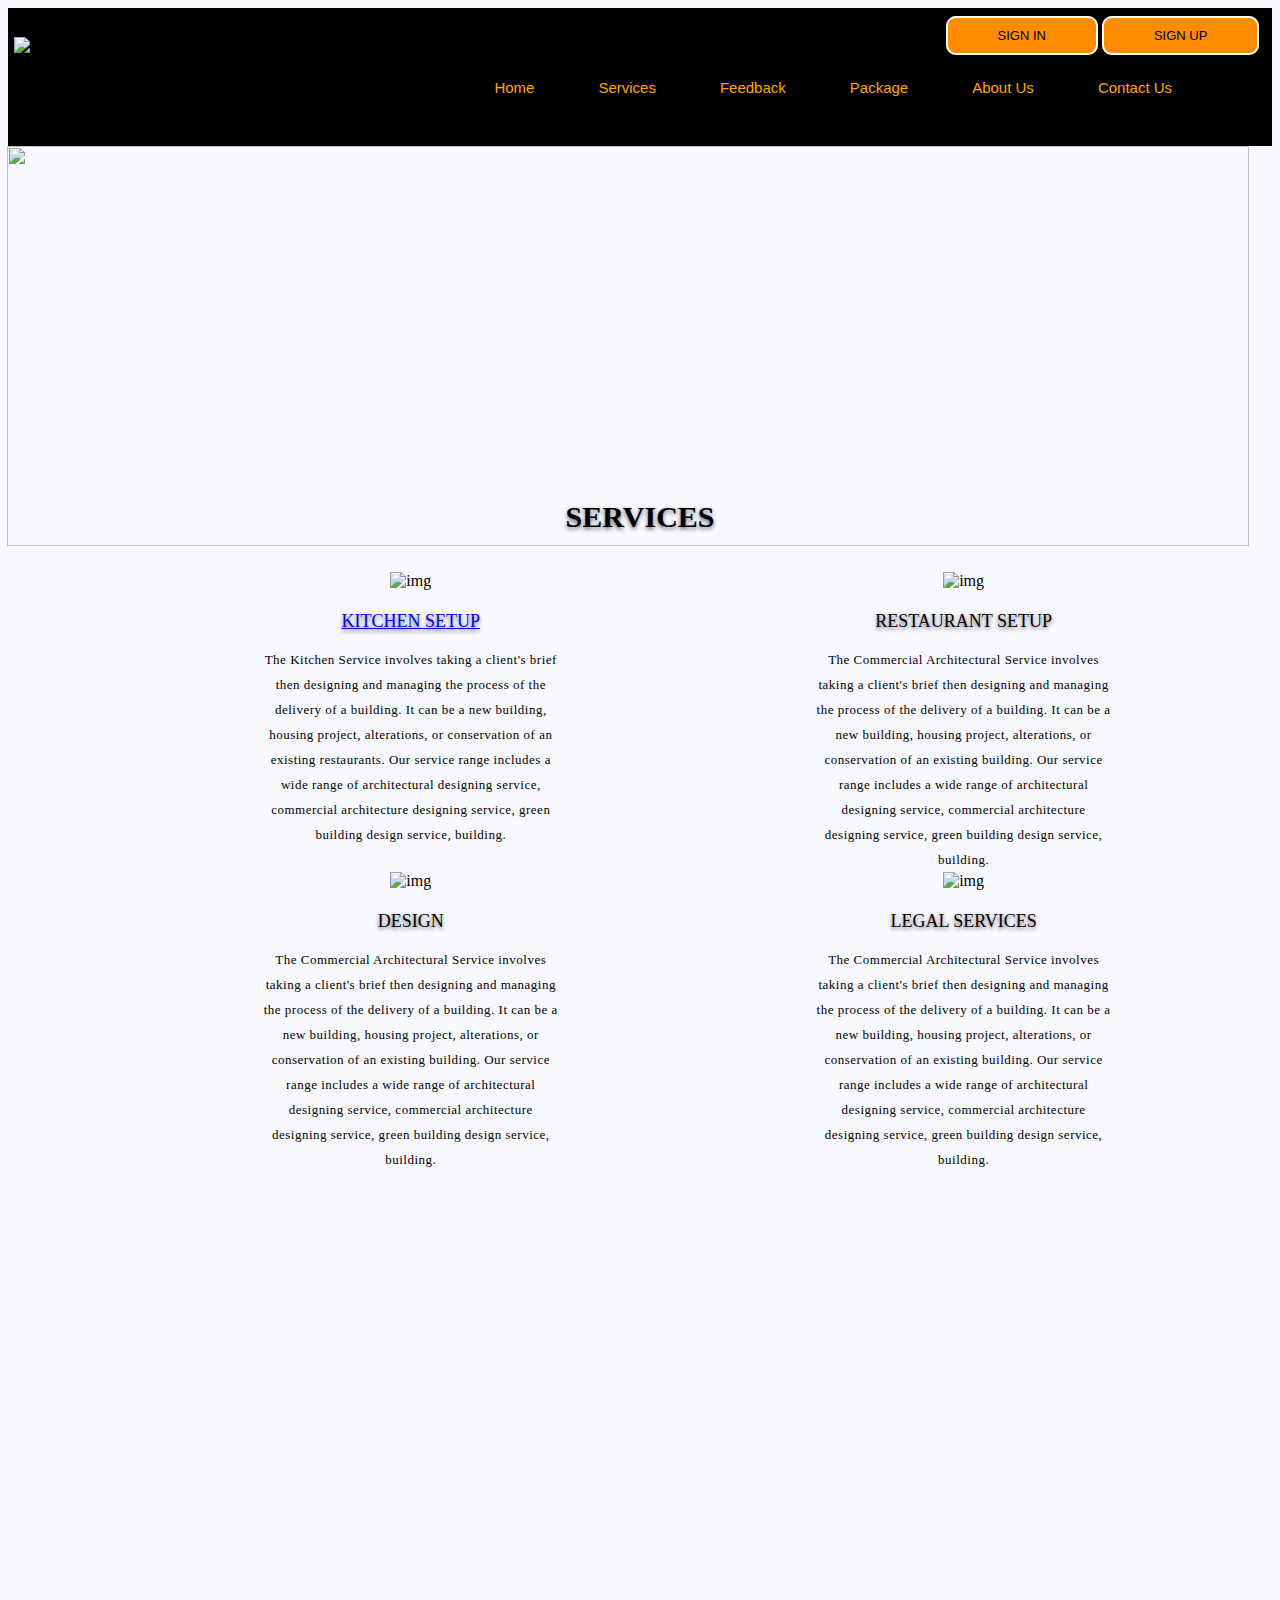
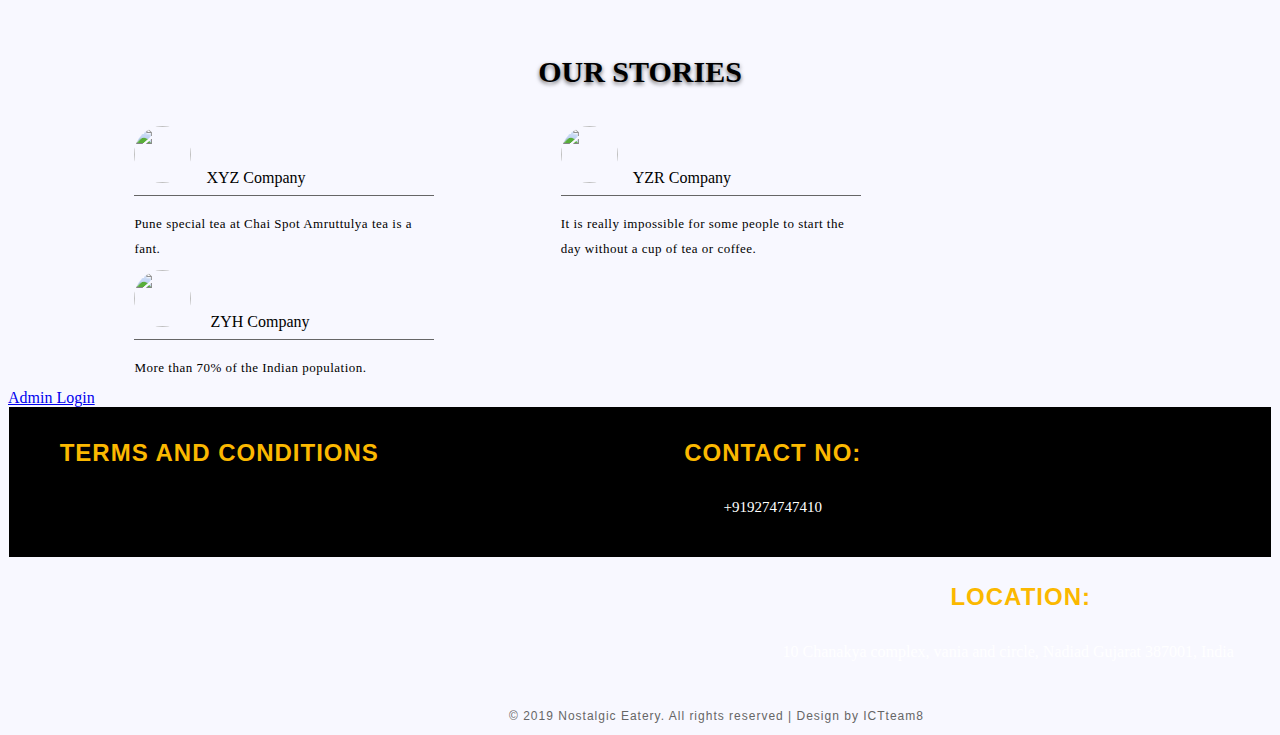
==== commit 46f1d6bb: "Add files via upload" ====
--- a/index.html
+++ b/index.html
@@ -47,7 +47,7 @@
 		<script>
 	var i = 0; // Start point
 	var images = [];
-	var time = 2500;
+	var time = 3000;
 
 	// Image List
 	images[0] = 'images/galary2.jpg';
@@ -201,8 +201,8 @@
 													
 													<!-- Feedback end-->
 
-	
-		
+	<!----------Admin Area-------------->
+	<a href = "admin_login.php"> Admin Login </a>
 	
 													<!-- footer --> 
 	<footer class="footer">
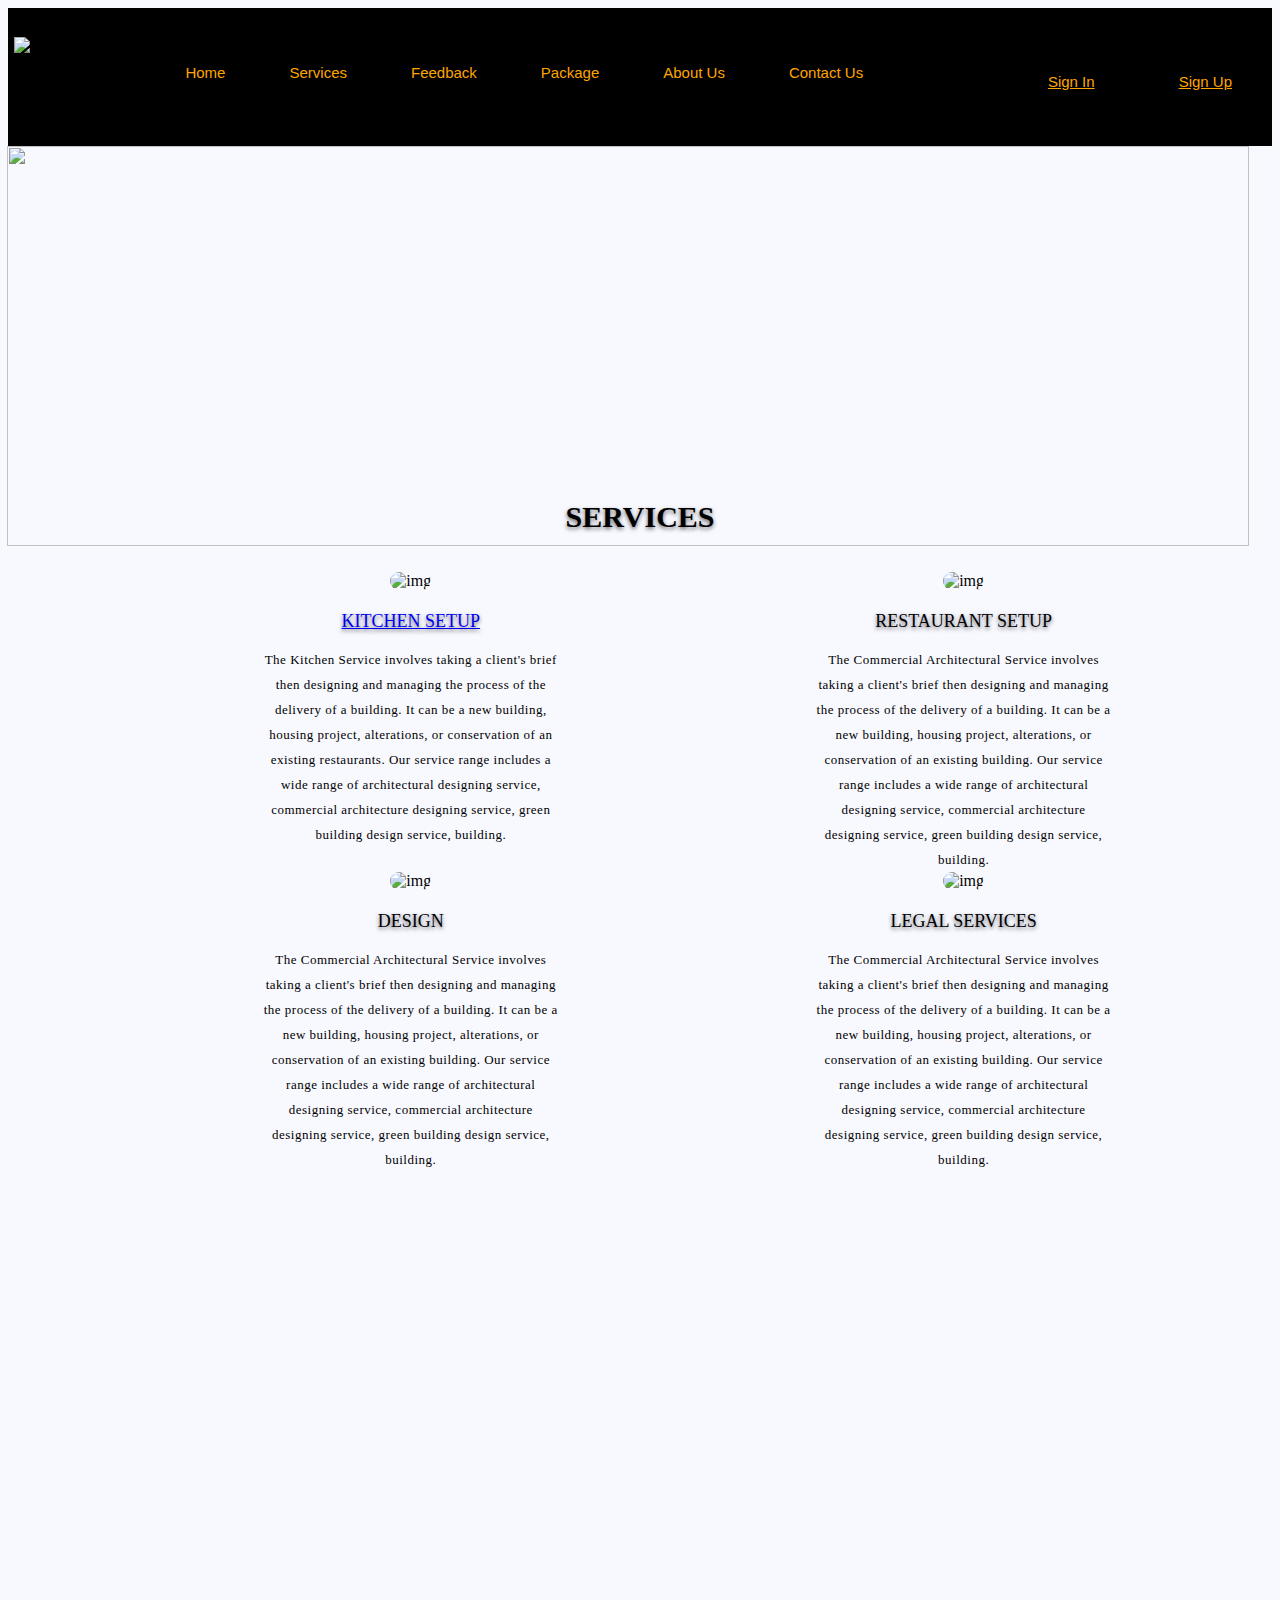
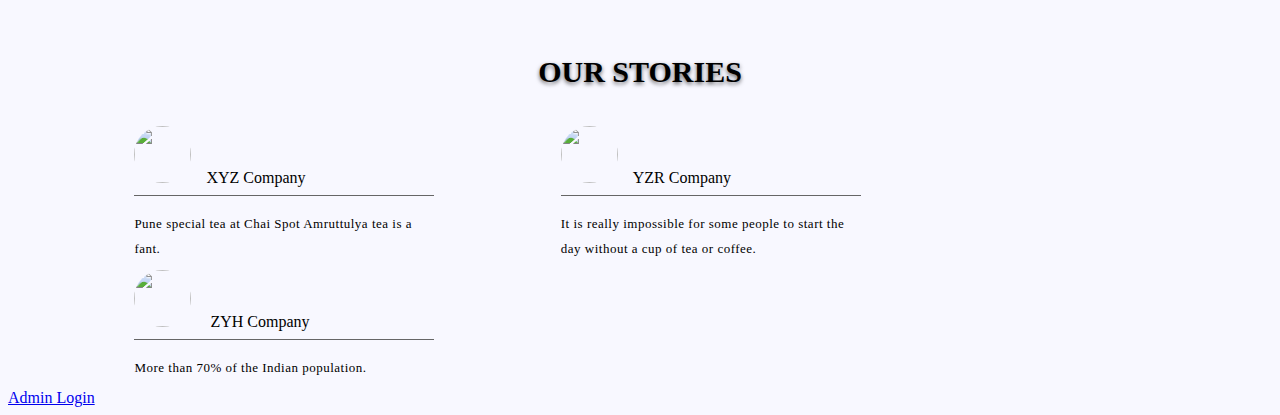
==== commit c66edf7a: "Add files via upload" ====
--- a/index.html
+++ b/index.html
@@ -193,50 +193,19 @@
 </div>
 </div>
 													<!-- Success stories end-->
-													<!-- Feedback-->
+													<!-- Admin login-->
 													
 <div id="section1">
 
 </div>
 													
-													<!-- Feedback end-->
+													<!-- Admin login end-->
 
 	<!----------Admin Area-------------->
 	<a href = "admin_login.php"> Admin Login </a>
 	
 													<!-- footer --> 
-	<footer class="footer">
-	<div class="foot ">
-		<div class="row footer-grids">
-			<div class="terms">
-				<h4>Terms and Conditions</h4>
-				
-				
-			</div>
-			
-			<div class="contact">
-				<h4>Contact No:</h4>
-				<p>  +919274747410 </p>
-				
-				
-			</div>
-			
-			<div class="address">
-				<h4>Location:</h4>
-				
-					<p> 10 Chanakya complex, vania and circle, Nadiad Gujarat 387001, India </p>
-				
-			</div>
-		</div>
-		
-		<div class="copyright">
-			<p class=""> © 2019 Nostalgic Eatery. All rights reserved | Design by ICTteam8</p>
-			
-		</div>
-	</div>
-</footer>
-</div>
-	<!-- footer end -->
+	<?php include("include/footer.inc") ?>
     
 </body>
 </html>--- a/style.css
+++ b/style.css
@@ -22,40 +22,40 @@
 
 														/*buttons*/
 .button{
-		margin-top: -1%;
-		float:right;
-		margin-right:1%;
+		
+	float : right;
+	
+	margin-top:-0.5%;
 }
 
 .btn{
-	border: 2px solid white;
-	padding: 10px 50px;
-	width:150px;
-	color: black;
-	text-decoration: none;
-	
-	font-size:13px;
-	text-transform: uppercase;	
-	border-radius: 10px;
+	list-style: none;
+	display: inline-block;
 	
 }
 
 
 
 .btn-two {
-		background-color: darkorange;
-		font-family: "Roboto", sans-serif;
+		text-decoration: none;
+	font-family: "Roboto", sans-serif;
+	padding:40px;
+	text-decoration-line: underline;
+	font-size:15px; 
+	color: orange;
 }
 
 .btn:hover {
-	background-color: #0009;
-	transition: all 0.5s ease-in;
+	color: white;
+	transition: 0.8s all;
+	text-decoration-line: underline;
+ 
 }
 
 														/*buttons end*/
 
 
-/* navigation  */ 
+														/* navigation  */ 
 #wrapper {
 	width: 100%;
 	margin-top: 0;	
@@ -79,9 +79,9 @@
 		
 }
 nav ul {
-	float : right;
-	margin-right:-20.3%;
-	margin-top:3.2%;
+	float : left;
+	margin-left:8.5%;
+	margin-top:2%;
 	
 }
 
@@ -130,6 +130,13 @@
 	
 }
 
+.text h2 {
+	
+margin-top:-230px; text-align:center;
+ color:white;
+font-size:35px;
+}
+
 																
 																/* slider end */
 																/* stories start */
@@ -195,7 +202,7 @@
 		text-transform:uppercase;
 		font-size:30px;
 		text-shadow: 0 2px 4px rgba(0, 0, 0, 0.6);
-
+text-decoration:none;
 }
 		
 
@@ -227,15 +234,15 @@
 	width:70px;
 	height:70px;
 	margin-bottom:30px;
-	margin-top:16px;
+	margin-top:16px;	
 	
 }
 
 .img-responsive{
 	background-position:absolute;
 	background-repeat:no-repeat;
-	width:300px;
-	
+	
+	height:100px; width:100px; border-radius:70px;
 }
 
 
@@ -244,6 +251,9 @@
 	text-transform:uppercase;
 	text-shadow: 0 2px 4px rgba(0, 0, 0, 0.6);
 	margin-top:7%;
+	list-style: none;
+	text-decoration:none;
+	
 }
 
 .service-desc{
@@ -424,15 +434,16 @@
 	background-image:url(images/galary2.jpg);
 	background-repeat: no-repeat;
 	background-position: center;
-	
+	height:470px;
+	margin-top:-1.3%;
 	
 	
 }
 														
 #contact{
 margin-left:10%;	
-margin-top:3%;
-background:rgba(0,0,0,0.48);
+
+background:rgba(0,0,0,0.70);
 margin-right:60%;
 padding-bottom:3%;
 border-radius:8px;
@@ -455,14 +466,86 @@
 #contactus{
 	float:right;
 	width:350px;
-	margin-top:1.3%;
+	margin-top:1%;
 	margin-right:10%;
-	background:#f1f1f1;
+	
 	padding:30px 40px;
 	border-radius:8px;
-	margin-bottom:2%;
-	box-shadow:0 0 20px #000000b3;
-	
+
+	
+background:rgba(0,0,0,0.70);
+
+
+border-radius:8px;
+box-shadow:0 0 20px #000000b3;
+opacity:1;
+	
+}
+
+.inputgroup input {
+  height: 15px;
+  width: 90%;
+  float:right;
+  background-color: #ecf9fe;
+    border: 1px solid #bdcfd6;
+    border-radius: 20px;
+    color: #464748;
+     margin-left: 50px;
+	 margin-bottom:3%;
+    font-size: 1rem;
+    font-weight: 400;
+    outline: medium none;
+    padding: 7px;
+}
+
+.inputgroup textarea {
+  height: 55px;
+  width: 90%;
+  float:right;
+  background-color: #ecf9fe;
+    border: 1px solid #bdcfd6;
+    border-radius: 20px;
+    color: #464748;
+     margin-left: 50px;
+	 margin-bottom:3%;
+    font-size: 1rem;
+    font-weight: 400;
+    outline: medium none;
+    padding: 7px;
+}
+
+.btnform {
+	margin-left: 70px;
+	margin-top:5%;
+	border: 2px solid black;
+	padding: 10px 50px;
+	width:150px;
+	color: black;
+	text-decoration: none;
+	text-align:centre;
+	font-size:13px;
+	text-transform: uppercase;	
+	border-radius: 10px;
+	
+}
+
+.btnform:hover{
+	background-color: #0009;
+	transition: all 0.5s ease-in;
+	color:white;
+	
+}
+
+.cont_form form {
+	background: black;
+	width:80%;
+	  margin: 0px auto;
+  padding: 20px;
+  border: 1px solid black;
+  
+  border-radius: 7px;
+ position:relative;
+ margin-bottom:5.2%;
 }
 
 #contactus h1{
@@ -470,14 +553,118 @@
 	  
 	  font-size:16px;
 	  text-transform: uppercase;
-	  color:black;
+	  color:white;
 }
 #contactus p {
 	text-align:center;
 	  
 	  font-size:12px;
-	  color:black;
+	  color:white;
 	 
 }
 														
-													/* Contact page end */+													/* Contact page end */
+						
+
+.head{
+  width: 30%;
+  margin: 50px auto 0px;
+  color: white;
+  background: black;
+  text-align: center;
+  border: 1px solid black;
+  border-bottom: none;
+  border-radius: 7px;
+  padding: 10px;
+  margin-top:5%;
+}
+
+form, .content {
+  width: 29%;
+  margin: 0px auto;
+  padding: 20px;
+  border: 1px solid #B0C4DE;
+  background: #eaeaea;
+  border-radius: 7px;
+ position:relative;
+ margin-bottom:5.2%;
+}
+
+
+.input-group {
+  margin: 10px;
+  margin-bottom:20px;
+}
+
+.input-group label {
+ 
+  text-align: left;
+  margin: 3px;
+  font-weight: bold;
+  
+}
+
+.input-group input {
+  height: 15px;
+  width: 50%;
+  float:right;
+  background-color: #ecf9fe;
+    border: 1px solid #bdcfd6;
+    border-radius: 20px;
+    color: #464748;
+     margin-left: 50px;
+    font-size: 1rem;
+    font-weight: 400;
+    outline: medium none;
+    padding: 7px;
+}
+
+
+
+.input-group textarea {
+	 height: 50px;
+  width: 50%;
+  float:right;
+  background-color: #ecf9fe;
+    border: 1px solid #bdcfd6;
+    border-radius: 20px;
+    color: #464748;
+     margin-left: 50px;
+    font-size: 1rem;
+    font-weight: 400;
+    outline: medium none;
+    padding: 7px;
+	
+}
+
+.error {
+  width: 92%; 
+  margin: 0px auto; 
+  padding: 10px; 
+  border: 1px solid #a94442; 
+  color: #a94442; 
+  background: #f2dede; 
+  border-radius: 5px; 
+  text-align: left;
+}
+
+.btn_form {
+	margin-left: 50px;
+	margin-top:5%;
+	border: 2px solid black;
+	padding: 10px 50px;
+	width:150px;
+	color: black;
+	text-decoration: none;
+	text-align:centre;
+	font-size:13px;
+	text-transform: uppercase;	
+	border-radius: 10px;
+}		
+
+.btn_form:hover {
+	background-color: #0009;
+	transition: all 0.5s ease-in;
+}				
+													
+													
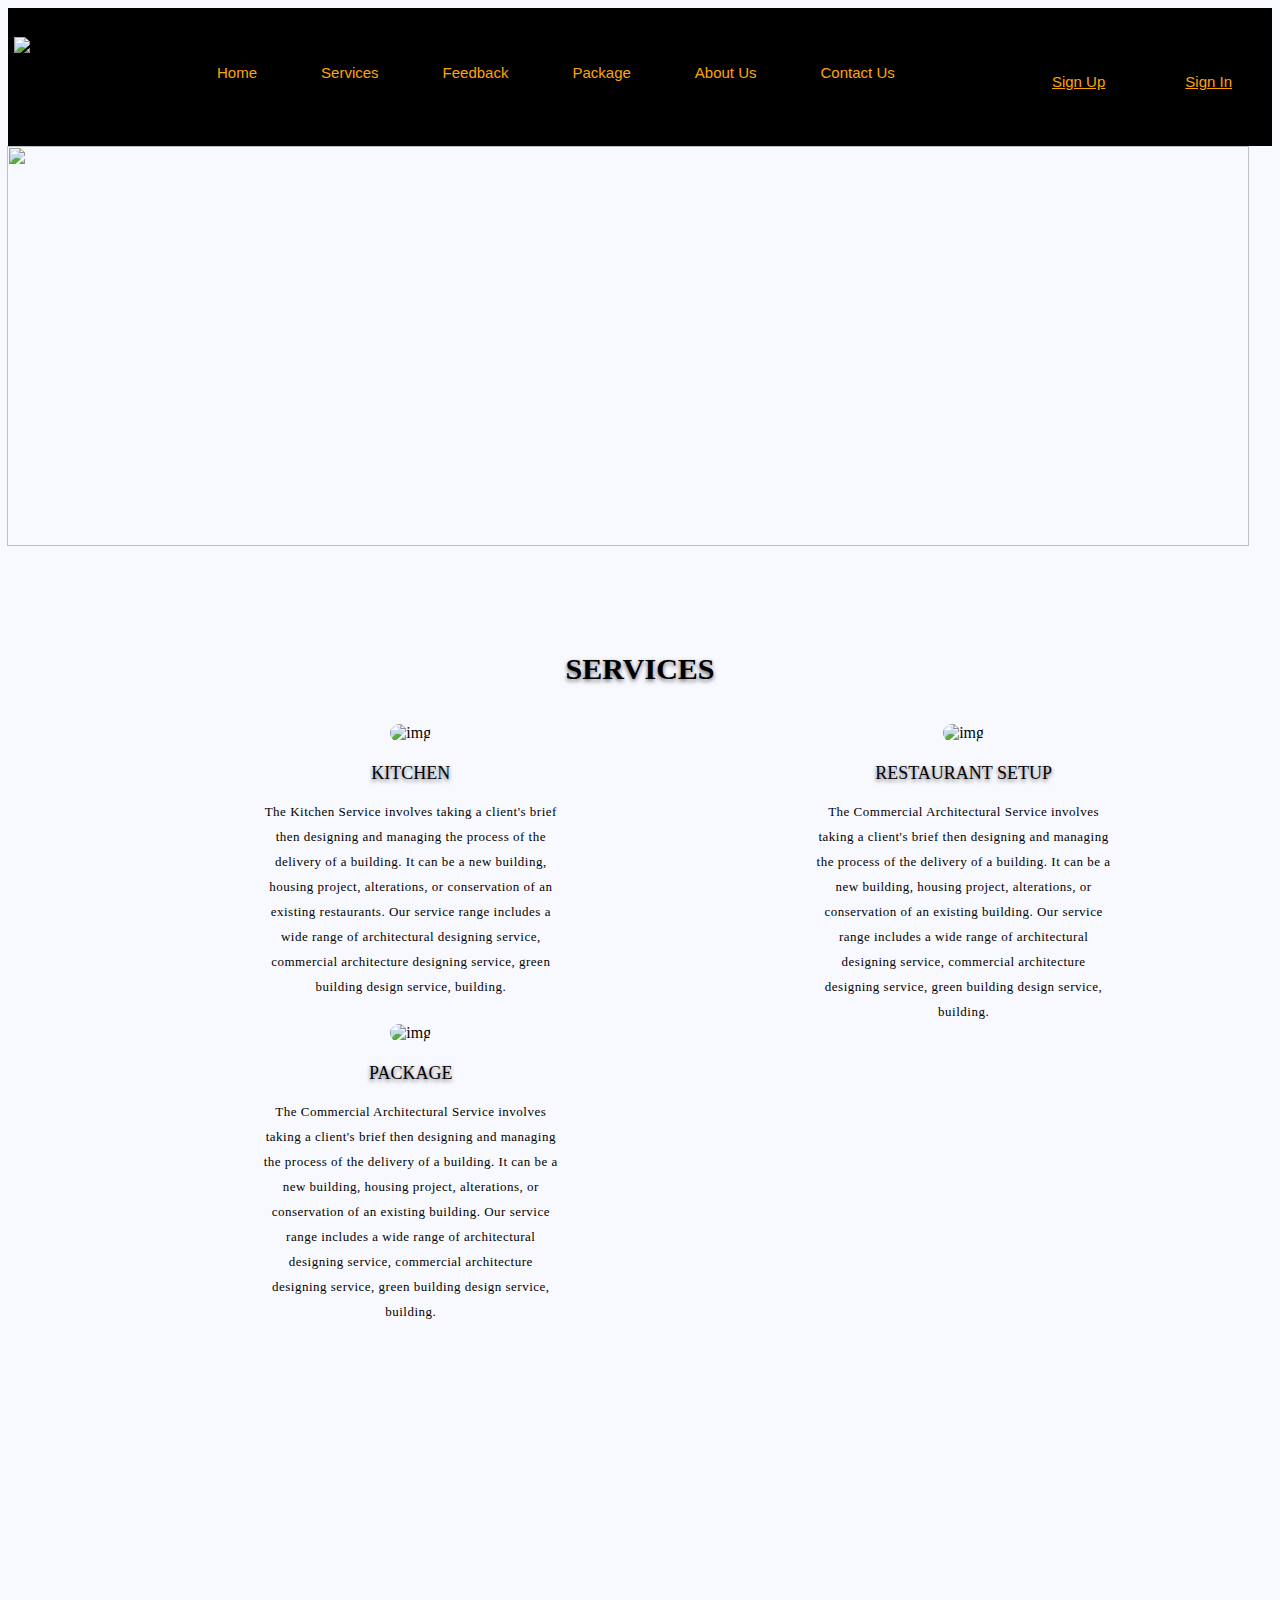
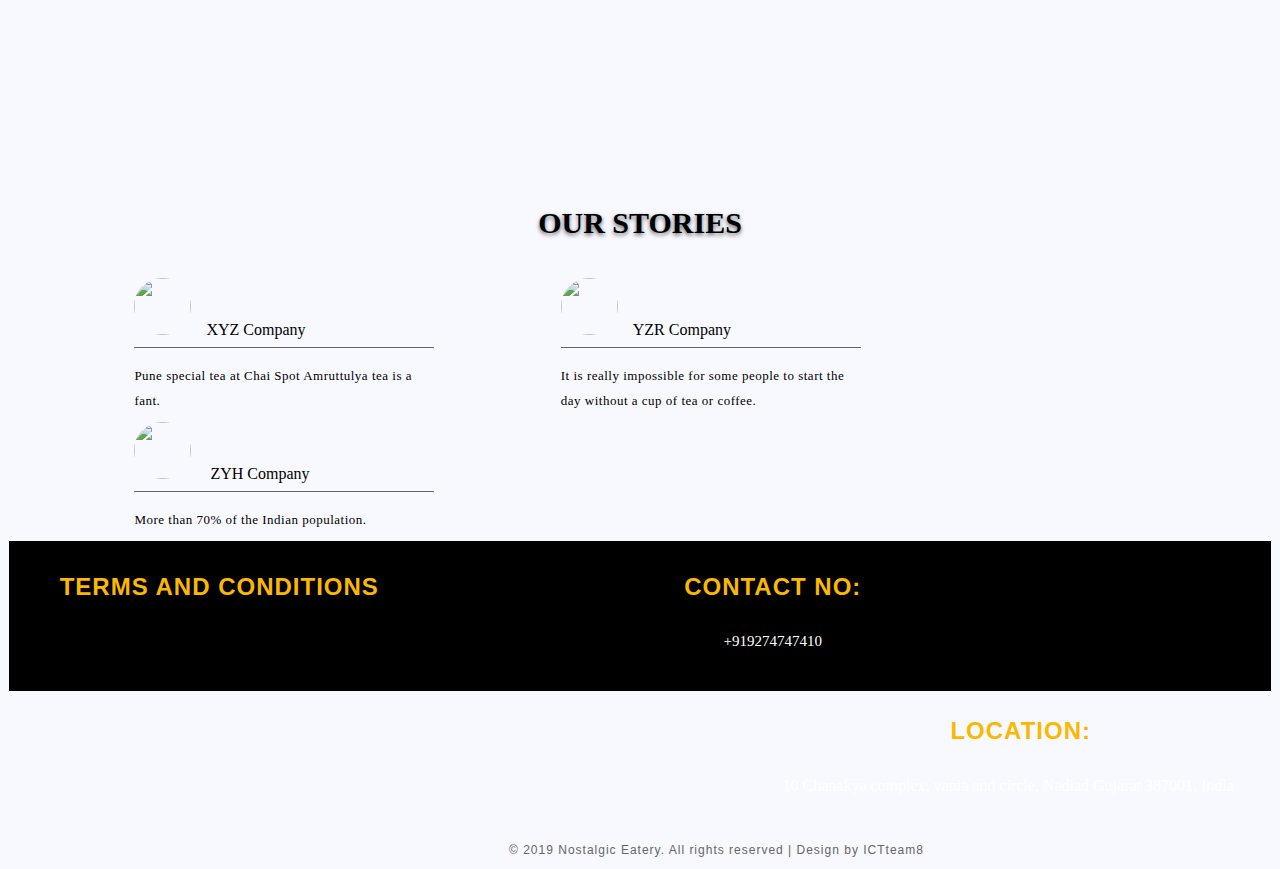
==== commit a304ff0b: "Add files via upload" ====
--- a/index.html
+++ b/index.html
@@ -26,13 +26,13 @@
 			<a href= "registration.php" class="btn btn-two">Sign Up</a>
 	</div> 
 	<div id="logo">
-	<a href="index.html"> <img src="images/logo3.png" style="height:150px;"> </a>
+	<a href="index.html"> <img src="images/logo2.png" style="height:150px;"> </a>
 	</div>
 
 			
 				<ul>
 					<li > <a href = "index.html" id= "0" onClick= "nav_li_selected(0)"> Home </a> </li>
-					<li> <a href = "services.html" id= "1" onClick= "nav_li_selected(1)"> Services </a> </li>
+					<li> <a href = "services.php" id= "1" onClick= "nav_li_selected(1)"> Services </a> </li>
 					<li> <a href = "feedback.html" id= "2" onClick= "nav_li_selected(2)">Feedback </a> </li>
 					
 					<li> <a href = "package.html" id= "3" onClick= "nav_li_selected(4)"> Package </a> </li>
@@ -47,7 +47,7 @@
 		<script>
 	var i = 0; // Start point
 	var images = [];
-	var time = 3000;
+	var time = 2500;
 
 	// Image List
 	images[0] = 'images/galary2.jpg';
@@ -91,7 +91,7 @@
 	<img src="images/galary2.jpg" class="img-responsive" alt="img" title="img">
 	
 	</div>
-	<div class="service-title"><a href = "kitchen_setup.php">Kitchen Setup </a> </div>
+	<div class="service-title">Kitchen </div>
 	<div class="service-desc">
 		
 		The Kitchen Service involves taking a client's brief then designing and managing the process of the delivery of a building. 
@@ -126,24 +126,7 @@
 	
 	</div>
 	
-	<div class="service-title">Design </div>
-	<div class="service-desc">
-		
-		The Commercial Architectural Service involves taking a client's brief then designing and managing the process of the delivery of a building. 
-		It can be a new building, housing project, alterations, or conservation of an existing building.
-		Our service range includes a wide range of architectural designing service, commercial architecture designing service, green building design service, building.
-		
-	</div>
-	
-	</div>
-	
-	<div class="service-box"> 
-	<div class="serice-img">
-	<img src="images/galary2.jpg" class="img-responsive" alt="img" title="img">
-	
-	</div>
-	
-	<div class="service-title">Legal Services </div>
+	<div class="service-title">Package </div>
 	<div class="service-desc">
 		
 		The Commercial Architectural Service involves taking a client's brief then designing and managing the process of the delivery of a building. 
@@ -193,19 +176,50 @@
 </div>
 </div>
 													<!-- Success stories end-->
-													<!-- Admin login-->
+													<!-- Feedback-->
 													
 <div id="section1">
 
 </div>
 													
-													<!-- Admin login end-->
-
-	<!----------Admin Area-------------->
-	<a href = "admin_login.php"> Admin Login </a>
+													<!-- Feedback end-->
+
+	
+		
 	
 													<!-- footer --> 
-	<?php include("include/footer.inc") ?>
+	<footer class="footer">
+	<div class="foot ">
+		<div class="row footer-grids">
+			<div class="terms">
+				<h4>Terms and Conditions</h4>
+				
+				
+			</div>
+			
+			<div class="contact">
+				<h4>Contact No:</h4>
+				<p>  +919274747410 </p>
+				
+				
+			</div>
+			
+			<div class="address">
+				<h4>Location:</h4>
+				
+					<p> 10 Chanakya complex, vania and circle, Nadiad Gujarat 387001, India </p>
+				
+			</div>
+		</div>
+		
+		<div class="copyright">
+			<p class=""> © 2019 Nostalgic Eatery. All rights reserved | Design by ICTteam8</p>
+			
+		</div>
+	</div>
+</footer>
+</div>
+	<!-- footer end -->
     
 </body>
 </html>--- a/style.css
+++ b/style.css
@@ -1,160 +1,167 @@
 charset "utf-8";
 *{
-	margin:0;
-	padding:0;
-	font-family: verdana;
-	scroll-behavior:smooth;
-	
+margin:0;
+padding:0;
+font-family: verdana;
+scroll-behavior:smooth;
+
 }
 
 body{
-	
+
 background:#F8F8FF;
 }
 
-														/*logo*/
+/*logo*/
 #logo{
 height:0px;
 margin-top:0%;
 margin-left:0.5%;
-}													
-														/*logo ends*/
-
-														/*buttons*/
+}
+/*logo ends*/
+
+/*buttons*/
 .button{
-		
-	float : right;
-	
-	margin-top:-0.5%;
+
+float :right;
+
+margin-top:-0.5%;
 }
 
 .btn{
-	list-style: none;
-	display: inline-block;
-	
-}
+list-style: none;
+display: inline-block;
+float:right;
+
+}
+
+
 
 
 
 .btn-two {
-		text-decoration: none;
-	font-family: "Roboto", sans-serif;
-	padding:40px;
-	text-decoration-line: underline;
-	font-size:15px; 
-	color: orange;
+text-decoration: none;
+font-family: "Roboto", sans-serif;
+padding:40px;
+text-decoration-line: underline;
+font-size:15px;
+color: orange;
 }
 
 .btn:hover {
-	color: white;
-	transition: 0.8s all;
-	text-decoration-line: underline;
- 
-}
-
-														/*buttons end*/
-
-
-														/* navigation  */ 
+color: white;
+transition: 0.8s all;
+text-decoration-line: underline;
+ 
+}
+
+/*buttons end*/
+
+/* navigation  */
 #wrapper {
-	width: 100%;
-	margin-top: 0;	
-	background-repeat: no-repeat;
-	background-position: center;
-	
-	
-	
+width: 100%;
+margin-top: 0;
+background-repeat: no-repeat;
+background-position: center;
+
+
+
 }
 
 nav {
-	
-	background-color:black;
-	
-	background-position: center;
-	
-	height: 138px;
-	width :100%;
-	line-height:80px;
-	
-		
+
+background-color:black;
+
+background-position: center;
+
+height: 138px;
+width :100%;
+line-height:80px;
+
+
 }
 nav ul {
-	float : left;
-	margin-left:8.5%;
-	margin-top:2%;
-	
+float : left;
+margin-left:11%;
+margin-top:2%;
+
 }
 
 
 nav ul li {
-	list-style: none;
-	display: inline-block;
-	
-}	
+list-style: none;
+display: inline-block;
+
+}
 
 nav ul li a {
-	text-decoration: none;
-	font-family: "Roboto", sans-serif;
-	padding:30px;
-	
-	font-size:15px; 
-	color: orange;
+text-decoration: none;
+font-family: "Roboto", sans-serif;
+padding:30px;
+
+font-size:15px;
+color: orange;
 }
 
 nav ul li a:hover{
-	color:white;
-	
-	background-color: #f39d1a;
-	transition: 0.8s all;
+color:white;
+
+background-color: #f39d1a;
+transition: 0.8s all;
 }
 
 nav ul li.active a {
-	
-	background-color: orange;
-}
-
-    	
-		
-																/* navigation ends */
-																/* slider start */
+
+background-color: orange;
+}
+
+   
+
+/* navigation ends */
+
+
+/* slider start */
 
 #slider{
-	width: 99%;
-	height: 400px;
-	position: absolute;
-	left:0.53%;
-	top:146px;
-	
-	
-	background-size: 100% 100%;
-	
+width: 99%;
+height: 400px;
+position: absolute;
+left:0.53%;
+top:146px;
+
+
+background-size: 100% 100%;
+
 }
 
 .text h2 {
-	
-margin-top:-230px; text-align:center;
- color:white;
-font-size:35px;
-}
-
-																
-																/* slider end */
-																/* stories start */
+
+margin-top:-300px; text-align:center;
+ color:light orange;
+ 
+font-size:40px;
+font-style:bold;
+}
+
+
+/* slider end */
+/* stories start */
+
 
 #story{
-	
-	
-	display:flex;
-	flex-wrap:wrap;
-	margin-top:3%;
-	
+
+
+display:flex;
+flex-wrap:wrap;
+margin-top:3%;
+
 }
 .img-res{
-height:57px; 
+height:57px;
 width:57px;
 border-radius:50%;
 margin-right:5%;
-	
+
 }
 
 hr {
@@ -170,233 +177,236 @@
 
 
 .space{
-	margin-left:10%;
-	
+margin-left:10%;
+
 }
 
 .story-desc{
-	font-size:13px;
-	
-	width:300px;
-	margin-top:5%;
+font-size:13px;
+
+width:300px;
+margin-top:5%;
    text-align: left;
-	margin-bottom:3%;
-	line-height: 25px;
-	letter-spacing: .5px;
-	
-}																
-																/* stories end */																
-																
-																/* Services start*/
+margin-bottom:3%;
+line-height: 25px;
+letter-spacing: .5px;
+
+}
+/* stories end */
+
+/* Services start*/
 
 .services{
-	
-	margin-top:28%;
-}
-
-
-	
+
+margin-top:40%;
+}
+
+
+
 h1.section-title{
-		text-align:center;
-		color:black;
-		text-transform:uppercase;
-		font-size:30px;
-		text-shadow: 0 2px 4px rgba(0, 0, 0, 0.6);
+text-align:center;
+color:black;
+text-transform:uppercase;
+font-size:30px;
+text-shadow: 0 2px 4px rgba(0, 0, 0, 0.6);
 text-decoration:none;
 }
-		
+
 
 .services-container{
-	display:flex;
-	flex-wrap:wrap;
-	margin-top:3%;
-	
+display:flex;
+flex-wrap:wrap;
+margin-top:3%;
+
 }
 
 .service-box{
-	text-align:center;
-	margin-left:20%;
-	color:black;
-	cursor:pointer;
-	
+text-align:center;
+margin-left:20%;
+color:black;
+cursor:pointer;
+
 }
 
 .service-box1{
-	text-align:center;
-	margin-left:10%;
-	color:black;
-	cursor:pointer;
-	
+text-align:center;
+margin-left:10%;
+color:black;
+cursor:pointer;
+
 }
 
 .service-img{
-	display:inline-block;
-	width:70px;
-	height:70px;
-	margin-bottom:30px;
-	margin-top:16px;	
-	
+display:inline-block;
+width:70px;
+height:70px;
+margin-bottom:30px;
+margin-top:16px;
+
 }
 
 .img-responsive{
-	background-position:absolute;
-	background-repeat:no-repeat;
-	
-	height:100px; width:100px; border-radius:70px;
+background-position:absolute;
+background-repeat:no-repeat;
+
+height:100px; width:100px; border-radius:70px;
 }
 
 
 .service-title{
-	font-size:18px;
-	text-transform:uppercase;
-	text-shadow: 0 2px 4px rgba(0, 0, 0, 0.6);
-	margin-top:7%;
-	list-style: none;
-	text-decoration:none;
-	
+font-size:18px;
+text-transform:uppercase;
+text-shadow: 0 2px 4px rgba(0, 0, 0, 0.6);
+margin-top:7%;
+list-style: none;
+text-decoration:none;
+
 }
 
 .service-desc{
-	font-size:13px;
-	float:left;
-	width:300px;
-	margin-top:5%;
+font-size:13px;
+float:left;
+width:300px;
+margin-top:5%;
    text-align: center;
-	
-	line-height: 25px;
-	letter-spacing: .5px;
-}
-																/* Services end*/
-																/*Background Image */
-																
+text-decoration:none;
+line-height: 25px;
+letter-spacing: .5px;
+}
+/* Services end*/
+
+/*Background Image */
+
 #section{
-	background-image:url(images/galary1.jpg);
-	background-size:cover;
-	background-attachment:fixed;
-	height:50vh;
-	margin-top:1%;
-	
-}
-																
-																/*Background Image end */
-																
-																/*About Us start*/
+background-image:url(images/galary1.jpg);
+background-size:cover;
+background-attachment:fixed;
+height:50vh;
+margin-top:1%;
+
+}
+
+/*Background Image end */
+
+
+/*About Us start*/
 #design{
-	margin-top:5%;
-	margin-left:11%;
-		position: relative;		
-		height:400px;
-		width:1200px;
-		background: #000;
-		box-shadow: 0 25px 30px rgba(0,0,0,0.5);
-		display: flex;
-		color: #fff;
-		margin-bottom:5%;
-}
-																
+margin-top:5%;
+margin-left:11%;
+position: relative;
+height:400px;
+width:1200px;
+background: #000;
+box-shadow: 0 25px 30px rgba(0,0,0,0.5);
+display: flex;
+color: #fff;
+margin-bottom:5%;
+}
+
 .imageBox{
-	width: 50%;
-	
-	background-image: url(images/galary2.jpg);
-	background-size:cover;
-	background-attachment:fixed;
-	height:100%;
-	
-	box-sizing: border-box;
-	border-left: 100px solid #000;
-	border-bottom: 400px solid transparent;
+width: 50%;
+
+background-image: url(images/galary2.jpg);
+background-size:cover;
+background-attachment:fixed;
+height:100%;
+
+box-sizing: border-box;
+border-left: 100px solid #000;
+border-bottom: 400px solid transparent;
 }
 .desig_a h3{
-	padding-bottom: 10px;
+padding-bottom: 10px;
 }
 
 .desig_a p{
-	font-size: 14px;
-	line-height: 23px; 
+font-size: 14px;
+line-height: 23px;
 }
 
 .desig_a{
-	width: 25%;
-	float: left;
-	text-align: center;
-	position: relative;
-	top: 20%;
-	
-}
-
-
-
-																/*About Us end*/
-																
-										                 		/*footer */
+width: 25%;
+float: left;
+text-align: center;
+position: relative;
+top: 20%;
+
+}
+
+
+
+/*About Us end*/
+
+
+  /*footer */
 .footer{
-	clear: both;
-	height:150px;
-	width:99.8%;
-	margin-top:auto;
-	
-	background-color:black;
+clear: both;
+height:150px;
+width:99.8%;
+margin-top:auto;
+
+background-color:black;
    
     text-align:center;
-	margin-left:0.1%;
-		
+margin-left:0.1%;
+
 }
 
 
 
 .terms{
-	float:left;
-	width:500px;
-	margin-left:4%;
-	
-	
+float:left;
+width:500px;
+margin-left:4%;
+
+
 }
 .terms h4{
-	text-align:left;
-	  font-family:'Roboto', sans-serif;
-	  
-	  text-transform: uppercase;
-	  color:#FBB800;
-}
-	
+text-align:left;
+ font-family:'Roboto', sans-serif;
+ 
+ text-transform: uppercase;
+ color:#FBB800;
+}
+
 .contact{
-	width:300px;
-	float:left;
-	margin-left: 5%;
-	padding-bottom: 20px;
+width:300px;
+float:left;
+margin-left: 5%;
+padding-bottom: 20px;
 }
 .contact h4{
-	text-align:center;
-	  font-family:'Roboto', sans-serif;
-	  
-	  text-transform: uppercase;
-	  color:#FBB800;
+text-align:center;
+ font-family:'Roboto', sans-serif;
+ 
+ text-transform: uppercase;
+ color:#FBB800;
 }
 .contact p {
-	text-align:center;
-	  
-	  font-size:15px;
-	  color:white;
-	  
+text-align:center;
+ 
+ font-size:15px;
+ color:white;
+ 
 }
 .address{
-	float:right;
-	width:500px;
-	padding-bottom:20px;
-	
+float:right;
+width:500px;
+padding-bottom:20px;
+
 }
 .address h4{
-	text-align:center;
-	  font-family:'Roboto', sans-serif;
-	  
-	  text-transform: uppercase;
-	  color:#FBB800;
+text-align:center;
+ font-family:'Roboto', sans-serif;
+ 
+ text-transform: uppercase;
+ color:#FBB800;
 }
 
 .address p {
-	text-align:center;
-	color:white;
-	margin-right:5%;
+text-align:center;
+color:white;
+margin-right:5%;
 }
 .footer-grids h4 {
     font-size: 24px;
@@ -407,7 +417,7 @@
 
 
 .copyright {
-  
+ 
 float:left;
 width:1036px;
 padding-left:15%;
@@ -415,33 +425,33 @@
 .copyright p {
     color: #666;
     letter-spacing: 1px;
-	  text-align:center;
-	  font-family:'Roboto', sans-serif;
-	  font-size:12px;
+ text-align:center;
+ font-family:'Roboto', sans-serif;
+ font-size:12px;
 }
 .copyright p a {
     color: #fd5c63;
-	text-align:center;
+text-align:center;
 }
 
 .copyright p a:hover{
     color: #333;
 }
-														/* footer ends */
-														/* Contact page starts */
+/* footer ends */
+/* Contact page starts */
 
 #cont{
-	background-image:url(images/galary2.jpg);
-	background-repeat: no-repeat;
-	background-position: center;
-	height:470px;
-	margin-top:-1.3%;
-	
-	
-}
-														
+background-image:url(images/galary2.jpg);
+background-repeat: no-repeat;
+background-position: center;
+height:470px;
+margin-top:-1.3%;
+
+
+}
+
 #contact{
-margin-left:10%;	
+margin-left:10%;
 
 background:rgba(0,0,0,0.70);
 margin-right:60%;
@@ -453,33 +463,33 @@
 }
 
 #contact h1{
-	padding-top:3%;
-	color:white;
-	padding-left:2%; 
+padding-top:3%;
+color:white;
+padding-left:2%;
 }
 
 #contact p{
-	color:white;
-	padding-left:2%;
-}	
-													
+color:white;
+padding-left:2%;
+}
+
 #contactus{
-	float:right;
-	width:350px;
-	margin-top:1%;
-	margin-right:10%;
-	
-	padding:30px 40px;
-	border-radius:8px;
-
-	
+float:right;
+width:350px;
+margin-top:1%;
+margin-right:10%;
+
+padding:30px 40px;
+border-radius:8px;
+
+
 background:rgba(0,0,0,0.70);
 
 
 border-radius:8px;
 box-shadow:0 0 20px #000000b3;
 opacity:1;
-	
+
 }
 
 .inputgroup input {
@@ -491,7 +501,7 @@
     border-radius: 20px;
     color: #464748;
      margin-left: 50px;
-	 margin-bottom:3%;
+margin-bottom:3%;
     font-size: 1rem;
     font-weight: 400;
     outline: medium none;
@@ -507,7 +517,7 @@
     border-radius: 20px;
     color: #464748;
      margin-left: 50px;
-	 margin-bottom:3%;
+margin-bottom:3%;
     font-size: 1rem;
     font-weight: 400;
     outline: medium none;
@@ -515,69 +525,55 @@
 }
 
 .btnform {
-	margin-left: 70px;
-	margin-top:5%;
-	border: 2px solid black;
-	padding: 10px 50px;
-	width:150px;
-	color: black;
-	text-decoration: none;
-	text-align:centre;
-	font-size:13px;
-	text-transform: uppercase;	
-	border-radius: 10px;
-	
+margin-left: 70px;
+margin-top:5%;
+border: 2px solid black;
+padding: 10px 50px;
+width:150px;
+color: black;
+text-decoration: none;
+text-align:centre;
+font-size:13px;
+text-transform: uppercase;
+border-radius: 10px;
+
 }
 
 .btnform:hover{
-	background-color: #0009;
-	transition: all 0.5s ease-in;
-	color:white;
-	
+background-color: #0009;
+transition: all 0.5s ease-in;
+color:white;
+
 }
 
 .cont_form form {
-	background: black;
-	width:80%;
-	  margin: 0px auto;
+background: black;
+width:80%;
+ margin: 0px auto;
   padding: 20px;
   border: 1px solid black;
-  
+ 
   border-radius: 7px;
  position:relative;
  margin-bottom:5.2%;
 }
 
 #contactus h1{
-	text-align:center;
-	  
-	  font-size:16px;
-	  text-transform: uppercase;
-	  color:white;
+text-align:center;
+ 
+ font-size:16px;
+ text-transform: uppercase;
+ color:white;
 }
 #contactus p {
-	text-align:center;
-	  
-	  font-size:12px;
-	  color:white;
-	 
-}
-														
-													/* Contact page end */
-						
-
-.head{
-  width: 30%;
-  margin: 50px auto 0px;
-  color: white;
-  background: black;
-  text-align: center;
-  border: 1px solid black;
-  border-bottom: none;
-  border-radius: 7px;
-  padding: 10px;
-  margin-top:5%;
-}
+text-align:center;
+ 
+ font-size:12px;
+ color:white;
+
+}
+
+/* Contact page end */
 
 form, .content {
   width: 29%;
@@ -590,81 +586,62 @@
  margin-bottom:5.2%;
 }
 
-
-.input-group {
-  margin: 10px;
-  margin-bottom:20px;
-}
-
-.input-group label {
- 
-  text-align: left;
-  margin: 3px;
-  font-weight: bold;
-  
-}
-
-.input-group input {
-  height: 15px;
-  width: 50%;
-  float:right;
-  background-color: #ecf9fe;
-    border: 1px solid #bdcfd6;
-    border-radius: 20px;
-    color: #464748;
-     margin-left: 50px;
-    font-size: 1rem;
-    font-weight: 400;
-    outline: medium none;
-    padding: 7px;
-}
-
-
-
-.input-group textarea {
-	 height: 50px;
-  width: 50%;
-  float:right;
-  background-color: #ecf9fe;
-    border: 1px solid #bdcfd6;
-    border-radius: 20px;
-    color: #464748;
-     margin-left: 50px;
-    font-size: 1rem;
-    font-weight: 400;
-    outline: medium none;
-    padding: 7px;
+.btn_form {
+margin-left: 50px;
+margin-top:5%;
+border: 2px solid black;
+padding: 10px 50px;
+width:150px;
+color: black;
+text-decoration: none;
+text-align:centre;
+font-size:13px;
+text-transform: uppercase;
+border-radius: 10px;
+}
+
+.btn_form:hover {
+background-color: #0009;
+transition: all 0.5s ease-in;
+}
+
+
+
+/* admin panel */
+
+.admin_panel p{
+margin-top:5%;
+text-align:center;
+font-style:bold;
+font-size: 30px;
+
+}
+
+.admin_panel h1{
+	text-align:center;
+	margin-bottom:3%;
+	text-decoration:none;
 	
 }
 
-.error {
-  width: 92%; 
-  margin: 0px auto; 
-  padding: 10px; 
-  border: 1px solid #a94442; 
-  color: #a94442; 
-  background: #f2dede; 
-  border-radius: 5px; 
-  text-align: left;
-}
-
-.btn_form {
-	margin-left: 50px;
-	margin-top:5%;
-	border: 2px solid black;
-	padding: 10px 50px;
-	width:150px;
-	color: black;
-	text-decoration: none;
-	text-align:centre;
-	font-size:13px;
-	text-transform: uppercase;	
-	border-radius: 10px;
-}		
-
-.btn_form:hover {
-	background-color: #0009;
-	transition: all 0.5s ease-in;
-}				
-													
-													
+table {
+	margin-left: 15%;
+	border-collapse:collapse;
+	width:70%;
+	margin-bottom:5%;
+	
+}
+
+td,th {
+	border: 1px solid black;
+	text-align:center;
+	padding:8px;
+	
+}
+
+tr:nth-child(even) {
+	
+	background-color: #dddddd;
+}
+
+/* admin panel finish */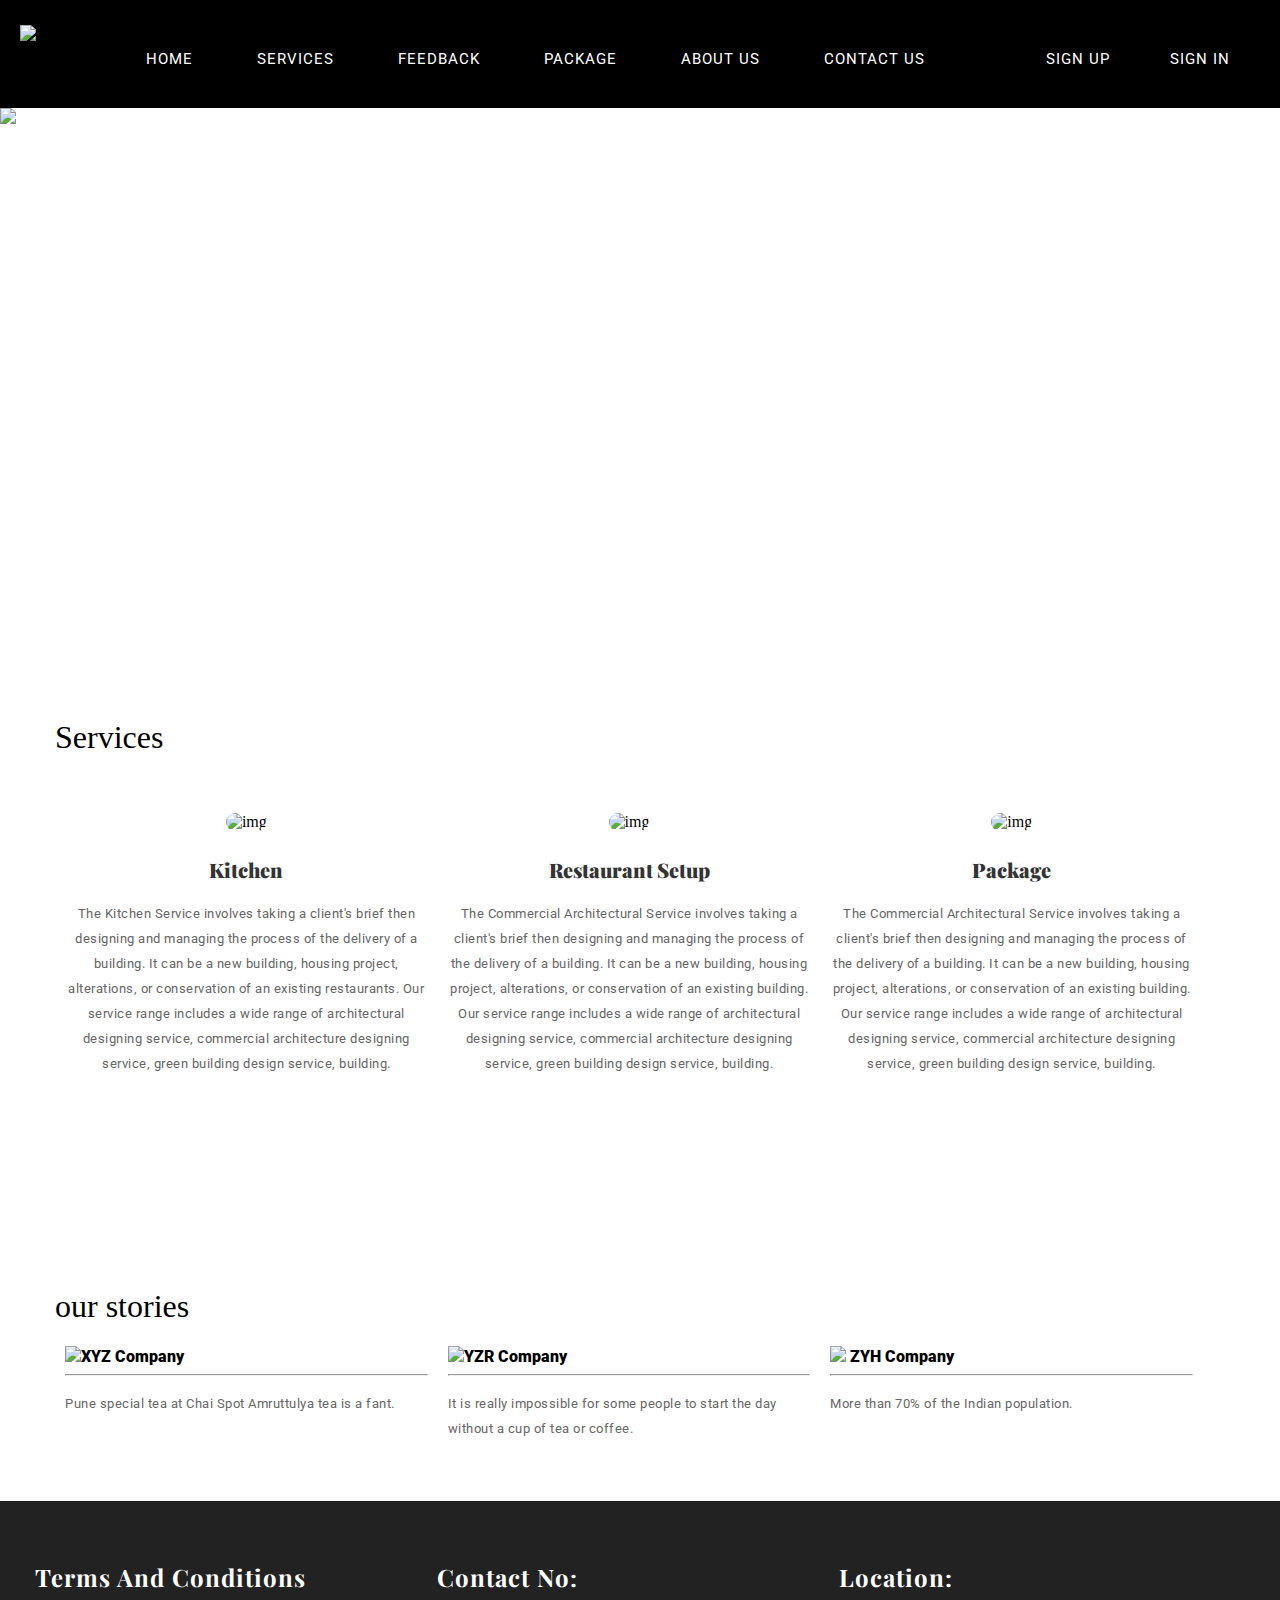
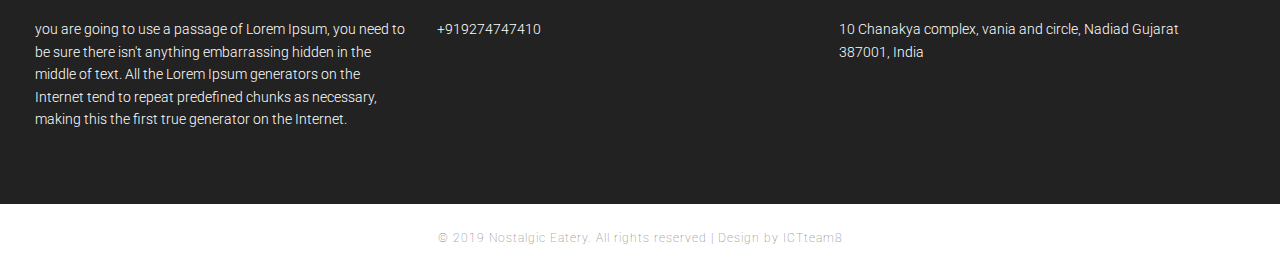
==== commit 103b6ace: "Add files via upload" ====
--- a/index.html
+++ b/index.html
@@ -17,170 +17,134 @@
 
 	
 	<!-- Navigation Bar -->
-	        <nav>
-			
-			
-			
-			<div class="button"> 
-				<a href= "login.php" class="btn btn-two"> Sign In</a>
-			<a href= "registration.php" class="btn btn-two">Sign Up</a>
-	</div> 
-	<div id="logo">
-	<a href="index.html"> <img src="images/logo2.png" style="height:150px;"> </a>
-	</div>
-
-			
-				<ul>
-					<li > <a href = "index.html" id= "0" onClick= "nav_li_selected(0)"> Home </a> </li>
-					<li> <a href = "services.php" id= "1" onClick= "nav_li_selected(1)"> Services </a> </li>
-					<li> <a href = "feedback.html" id= "2" onClick= "nav_li_selected(2)">Feedback </a> </li>
-					
-					<li> <a href = "package.html" id= "3" onClick= "nav_li_selected(4)"> Package </a> </li>
-					<li> <a href = "about.html" id= "4" onClick= "nav_li_selected(4)"> About Us </a> </li>
-					<li > <a href = "contact.html" id= "5" onClick= "nav_li_selected(4)"> Contact Us</a> </li>
-									</ul>
-			</nav>
+       	<div class="cusheader">
+       		<div class="container-fluid">
+				<div id="logo">
+					<a href="index.html"> <img src="images/logo3.png"> </a>
+				</div>
+				<nav>
+					<ul>
+						<li > <a href = "index.php" id= "0" onClick= "nav_li_selected(0)"> Home </a> </li>
+						<li> <a href = "services.php" id= "1" onClick= "nav_li_selected(1)"> Services </a> </li>
+						<li> <a href = "feedback.php" id= "2" onClick= "nav_li_selected(2)">Feedback </a> </li>
+						
+						<li> <a href = "package.php" id= "3" onClick= "nav_li_selected(4)"> Package </a> </li>
+						<li> <a href = "about.php" id= "4" onClick= "nav_li_selected(4)"> About Us </a> </li>
+						<li > <a href = "contact.php" id= "5" onClick= "nav_li_selected(4)"> Contact Us</a> </li>
+					</ul>
+				</nav>
+				<div class="button"> 
+					<a href= "login.php" class="btn btn-two"> Sign In</a>
+					<a href= "registration.php" class="btn btn-two">Sign Up</a>
+				</div>
+			</div>
+		</div>
 	<!-- Navigation Bar ends -->
 	<div id="slider">
 	
 		
 		<script>
-	var i = 0; // Start point
-	var images = [];
-	var time = 2500;
+			var i = 0; // Start point
+			var images = [];
+			var time = 2500;
 
-	// Image List
-	images[0] = 'images/galary2.jpg';
-	images[1] = 'images/galary3.jpg';
-	images[2] = 'images/galary4.jpg';
-	images[3] = 'images/galary5.jpg';
+			// Image List
+			images[0] = 'images/galary2.jpg';
+			images[1] = 'images/galary3.jpg';
+			images[2] = 'images/galary4.jpg';
+			images[3] = 'images/galary5.jpg';
 	
+			// Change Image
+			function changeImg(){
+				document.slide.src = images[i];
 
-	// Change Image
-	function changeImg(){
-		document.slide.src = images[i];
+				if(i < images.length - 1){
+					i++;
+				} else {
+					i = 0;
+				}
 
-		if(i < images.length - 1){
-			i++;
-		} else {
-			i = 0;
-		}
+				setTimeout("changeImg()", time);
+			}
+			window.onload = changeImg;
+		</script>
 
-		setTimeout("changeImg()", time);
-	}
-
-	window.onload = changeImg;
-
-</script>
-
-<img name="slide" width="99%" height="400px;">
+<img name="slide">
 		</div>
 		
 		
 		
 	<!-- Services start-->
 	
-	<div class="services">
-	<h1 class="section-title">Services </h1>
-	 
+<div class="services">
+	<div class="container">
+		<h1 class="section-title">Services </h1>
+		<div class="services-container">
+			<div class="service-box"> 
+				<div class="serice-img">
+					<img src="images/kitchen.png" class="img-responsive" alt="img" title="img">
 	
-	 
-	<div class="services-container">
-	<div class="service-box"> 
-	<div class="serice-img">
-	<img src="images/galary2.jpg" class="img-responsive" alt="img" title="img">
+				</div>
+				<div class="service-title">Kitchen </div>
+				<div class="service-desc">
+					The Kitchen Service involves taking a client's brief then designing and managing the process of the delivery of a building. 
+					It can be a new building, housing project, alterations, or conservation of an existing restaurants.
+					Our service range includes a wide range of architectural designing service, commercial architecture designing service, green building design service, building.
+				</div>
+			</div>
+			<div class="service-box"> 
+				<div class="serice-img">
+					<img src="images/rest.jpg" class="img-responsive" alt="img" title="img">
+				</div>
+				<div class="service-title">Restaurant Setup </div>
+				<div class="service-desc">
+					The Commercial Architectural Service involves taking a client's brief then designing and managing the process of the delivery of a building. 
+					It can be a new building, housing project, alterations, or conservation of an existing building.
+					Our service range includes a wide range of architectural designing service, commercial architecture designing service, green building design service, building.
+				</div>
+			</div>
+			<div class="service-box"> 
+				<div class="serice-img">
+					<img src="images/design.jpg" class="img-responsive" alt="img" title="img">
+				</div>
+				<div class="service-title">Package </div>
+				<div class="service-desc">
+				The Commercial Architectural Service involves taking a client's brief then designing and managing the process of the delivery of a building. 
+				It can be a new building, housing project, alterations, or conservation of an existing building.
+				Our service range includes a wide range of architectural designing service, commercial architecture designing service, green building design service, building.
+				</div>
+			</div>
+		</div>
+	</div>
+</div>
+
+<div id="section"></div>
 	
+<div id="stories">
+	<div class="container">
+		<h1 class="section-title">our stories </h1>
+		<div id="story"> 
+			<div class="space">  
+				<img src="images/galary3.jpg" class="img-res">XYZ Company<hr>
+				 <div class="story-desc"> Pune special tea at Chai Spot Amruttulya tea is a fant.
+				</div>
+			</div>
+			<div class="space"> 
+				<img src="images/galary2.jpg" class="img-res">YZR Company<hr>
+			 	<div class="story-desc"> It is really impossible for some people to start the day without a cup of tea or coffee.
+				</div> 
+			</div> 
+			<div class="space"><img src="images/galary4.jpg" class="img-res"> ZYH Company<hr>
+				<div class="story-desc">  More than 70% of the Indian population.
+				</div>
+			</div>
+		</div>
 	</div>
-	<div class="service-title">Kitchen </div>
-	<div class="service-desc">
-		
-		The Kitchen Service involves taking a client's brief then designing and managing the process of the delivery of a building. 
-		It can be a new building, housing project, alterations, or conservation of an existing restaurants.
-		Our service range includes a wide range of architectural designing service, commercial architecture designing service, green building design service, building.
-		
-	</div>
-	
-	</div>
-	
-	
-	<div class="service-box"> 
-	<div class="serice-img">
-	<img src="images/galary2.jpg" class="img-responsive" alt="img" title="img">
-	
-	</div>
-	
-	<div class="service-title">Restaurant Setup </div>
-	<div class="service-desc">
-		
-		The Commercial Architectural Service involves taking a client's brief then designing and managing the process of the delivery of a building. 
-		It can be a new building, housing project, alterations, or conservation of an existing building.
-		Our service range includes a wide range of architectural designing service, commercial architecture designing service, green building design service, building.
-		
-	</div>
-	</div>
-	
-	
-	<div class="service-box"> 
-	<div class="serice-img">
-	<img src="images/galary2.jpg" class="img-responsive" alt="img" title="img">
-	
-	</div>
-	
-	<div class="service-title">Package </div>
-	<div class="service-desc">
-		
-		The Commercial Architectural Service involves taking a client's brief then designing and managing the process of the delivery of a building. 
-		It can be a new building, housing project, alterations, or conservation of an existing building.
-		Our service range includes a wide range of architectural designing service, commercial architecture designing service, green building design service, building.
-		
-	</div>
-	
-	</div>
-	</div>
-	
-	</div>
-	
-	
-														<!--Services end-->
-														<!-- Background Image-->
-														
-<div id="section">
-
-
-</div>
-														
-														<!-- Background Image end-->
-							
-        
-													<!-- Success stories-->
-													
-<div id="stories">
-<h1 class="section-title">our stories </h1>
-
-<div id="story"> 
-
-<div class="space">  <img src="images/galary3.jpg" class="img-res">XYZ Company<hr>
- 
-
-<div class="story-desc"> Pune special tea at Chai Spot Amruttulya tea is a fant.
-</div></div>
-
-
-<div class="space"> <img src="images/galary2.jpg" class="img-res">YZR Company<hr>
- <div class="story-desc"> It is really impossible for some people to start the day without a cup of tea or coffee.
-</div> </div> 
-<div class="space"><img src="images/galary4.jpg" class="img-res"> ZYH Company<hr>
-<div class="story-desc">  More than 70% of the Indian population.
-</div></div>
-
-</div>
 </div>
 													<!-- Success stories end-->
 													<!-- Feedback-->
 													
-<div id="section1">
 
-</div>
 													
 													<!-- Feedback end-->
 
@@ -189,35 +153,26 @@
 	
 													<!-- footer --> 
 	<footer class="footer">
-	<div class="foot ">
-		<div class="row footer-grids">
-			<div class="terms">
-				<h4>Terms and Conditions</h4>
-				
-				
-			</div>
-			
-			<div class="contact">
-				<h4>Contact No:</h4>
-				<p>  +919274747410 </p>
-				
-				
-			</div>
-			
-			<div class="address">
-				<h4>Location:</h4>
-				
+		<div class="container-fluid">
+			<div class="row footer-grids">
+				<div class="terms contact">
+					<h4>Terms and Conditions</h4>
+					<p>you are going to use a passage of Lorem Ipsum, you need to be sure there isn't anything embarrassing hidden in the middle of text. All the Lorem Ipsum generators on the Internet tend to repeat predefined chunks as necessary, making this the first true generator on the Internet.</p>
+				</div>
+				<div class="terms contact">
+					<h4>Contact No:</h4>
+					<p> +919274747410 </p>
+				</div>
+				<div class="terms contact">
+					<h4>Location:</h4>
 					<p> 10 Chanakya complex, vania and circle, Nadiad Gujarat 387001, India </p>
-				
+				</div>
 			</div>
 		</div>
-		
-		<div class="copyright">
-			<p class=""> © 2019 Nostalgic Eatery. All rights reserved | Design by ICTteam8</p>
-			
-		</div>
+	</footer>
+	<div class="copyright">
+		<p class=""> © 2019 Nostalgic Eatery. All rights reserved | Design by ICTteam8</p>
 	</div>
-</footer>
 </div>
 	<!-- footer end -->
     
--- a/style.css
+++ b/style.css
@@ -7,26 +7,21 @@
 
 }
 
+@import url('https://fonts.googleapis.com/css2?family=Roboto:ital,wght@0,300;0,400;0,500;0,700;0,900;1,100;1,300;1,400;1,500;1,700;1,900&display=swap');
+@import url('https://fonts.googleapis.com/css2?family=Playfair+Display:ital,wght@0,400;0,500;0,600;0,700;0,800;0,900;1,400;1,500;1,600;1,700;1,800;1,900&display=swap');
+
 body{
 
-background:#F8F8FF;
+background:#fff;padding: 0px;margin: 0px;
 }
 
 /*logo*/
-#logo{
-height:0px;
-margin-top:0%;
-margin-left:0.5%;
-}
+#logo{float: left;}
 /*logo ends*/
 
+#logo img{height: auto !important;width: 150px;}
 /*buttons*/
-.button{
-
-float :right;
-
-margin-top:-0.5%;
-}
+.button{float :right;margin-top: 10px;}
 
 .btn{
 list-style: none;
@@ -42,16 +37,16 @@
 .btn-two {
 text-decoration: none;
 font-family: "Roboto", sans-serif;
-padding:40px;
-text-decoration-line: underline;
-font-size:15px;
-color: orange;
+font-weight: 400;
+padding: 15px 30px;
+font-size: 15px;
+color: #fff;text-transform: uppercase;letter-spacing: 1px;
 }
 
 .btn:hover {
 color: white;
 transition: 0.8s all;
-text-decoration-line: underline;
+text-decoration-line: none;
  
 }
 
@@ -59,33 +54,10 @@
 
 /* navigation  */
 #wrapper {
-width: 100%;
-margin-top: 0;
-background-repeat: no-repeat;
-background-position: center;
-
-
-
-}
-
-nav {
-
-background-color:black;
-
-background-position: center;
-
-height: 138px;
-width :100%;
-line-height:80px;
-
-
-}
-nav ul {
-float : left;
-margin-left:11%;
-margin-top:2%;
-
-}
+width: 100%;float: left;margin-top: 0;}
+
+nav {position: relative;z-index: 1010;margin-left: 80px;float: left;margin-top: 25px;}
+nav ul{float : left;}
 
 
 nav ul li {
@@ -94,14 +66,7 @@
 
 }
 
-nav ul li a {
-text-decoration: none;
-font-family: "Roboto", sans-serif;
-padding:30px;
-
-font-size:15px;
-color: orange;
-}
+nav ul li a {text-decoration: none;font-family: "Roboto", sans-serif;font-weight: 400;padding:15px 30px;font-size:15px;color: #fff;text-transform: uppercase;letter-spacing: 1px;}
 
 nav ul li a:hover{
 color:white;
@@ -122,17 +87,8 @@
 
 /* slider start */
 
-#slider{
-width: 99%;
-height: 400px;
-position: absolute;
-left:0.53%;
-top:146px;
-
-
-background-size: 100% 100%;
-
-}
+#slider{width: 100%;float: left;position: relative;left:0px;top:0px;background-size: 100% 100%;height: 500px;overflow: hidden;}
+#slider img{width: 100%;}
 
 .text h2 {
 
@@ -148,23 +104,10 @@
 /* stories start */
 
 
-#story{
-
-
-display:flex;
-flex-wrap:wrap;
-margin-top:3%;
-
-}
-.img-res{
-height:57px;
-width:57px;
-border-radius:50%;
-margin-right:5%;
-
-}
-
-hr {
+#story{display:flex;flex-wrap:wrap;width: 100%;float: left;}
+.img-res{width: 100%;}
+
+/*hr {
 width: 50%;
 height: 1px;
 
@@ -173,21 +116,20 @@
 padding-left:50%;
 
 
-}
-
-
-.space{
-margin-left:10%;
-
-}
+}*/
+
+
+.space{width: 31%;float: left;padding: 0px 10px;font-family: "Roboto", sans-serif;font-weight: 900;}
+.space h3{font-size: 20px;line-height: 1.5;color: #333333;font-weight: 700;font-family: 'Playfair Display', serif;margin-bottom: 0px;margin-top: 10px;}
+#stories .heading{margin-bottom: 25px;}
+
 
 .story-desc{
 font-size:13px;
-
-width:300px;
-margin-top:5%;
+font-family: "Roboto", sans-serif;font-weight: 400;color: #666666;
+width:100%;
+margin-top:15px;
    text-align: left;
-margin-bottom:3%;
 line-height: 25px;
 letter-spacing: .5px;
 
@@ -197,36 +139,25 @@
 /* Services start*/
 
 .services{
-
-margin-top:40%;
-}
-
-
-
-h1.section-title{
+width: 100%;float: left;padding:90px 0px;}
+
+
+
+h2.section-title{
 text-align:center;
-color:black;
-text-transform:uppercase;
-font-size:30px;
-text-shadow: 0 2px 4px rgba(0, 0, 0, 0.6);
+color:#333333;
+text-transform:capitalize;
+font-size:35px;
+/*text-shadow: 0 2px 4px rgba(0, 0, 0, 0.6);*/
 text-decoration:none;
-}
-
-
-.services-container{
-display:flex;
-flex-wrap:wrap;
-margin-top:3%;
-
-}
-
-.service-box{
-text-align:center;
-margin-left:20%;
-color:black;
-cursor:pointer;
-
-}
+margin-bottom: 50px;font-family: 'Playfair Display', serif;margin-top: 0px;font-weight: 700;margin-bottom: 15px;
+}
+.subline{font-family: "Roboto", sans-serif;color: #808080;font-weight: 400;font-size: 16px;}
+
+.services-container{display:flex;flex-wrap:wrap;margin-top:3%;width: 100%;float: left;}
+
+.service-box{text-align:center;color:black;cursor:pointer;width: 31%;padding: 0px 10px;float: left;text-decoration: none;margin-bottom: 40px;}
+/*.service-box:last-child{display: inline-block;margin: 0 auto;}*/
 
 .service-box1{
 text-align:center;
@@ -254,57 +185,42 @@
 
 
 .service-title{
-font-size:18px;
-text-transform:uppercase;
-text-shadow: 0 2px 4px rgba(0, 0, 0, 0.6);
+font-size:20px;
+text-transform:capitalize;
 margin-top:7%;
-list-style: none;
-text-decoration:none;
-
-}
-
-.service-desc{
-font-size:13px;
-float:left;
-width:300px;
-margin-top:5%;
-   text-align: center;
-text-decoration:none;
-line-height: 25px;
-letter-spacing: .5px;
-}
+list-style: none;font-family: 'Playfair Display', serif;font-weight: 900;
+text-decoration:none;color: #333333;
+
+}
+
+.service-desc{font-size:13px;float:left;width:100%;margin-top:5%;text-align: center;text-decoration:none;line-height: 25px;letter-spacing: .5px;
+font-family: "Roboto", sans-serif;font-weight: 400;color: #666666;}
 /* Services end*/
 
 /*Background Image */
 
-#section{
-background-image:url(images/galary1.jpg);
-background-size:cover;
-background-attachment:fixed;
-height:50vh;
-margin-top:1%;
-
-}
+
 
 /*Background Image end */
 
 
 /*About Us start*/
 #design{
-margin-top:5%;
-margin-left:11%;
+
 position: relative;
-height:400px;
-width:1200px;
+height:530px;
+width:100%;float: left;
 background: #000;
 box-shadow: 0 25px 30px rgba(0,0,0,0.5);
 display: flex;
 color: #fff;
-margin-bottom:5%;
-}
+margin-bottom:5%;width: 100%;
+}
+
+.imageBox::after{width: 100%;height: 100%;position: absolute;left: 0px;top:0px;background-color: rgb(0,0,0, 0.2);content: '';}
 
 .imageBox{
-width: 50%;
+width: 100%;
 
 background-image: url(images/galary2.jpg);
 background-size:cover;
@@ -312,7 +228,6 @@
 height:100%;
 
 box-sizing: border-box;
-border-left: 100px solid #000;
 border-bottom: 400px solid transparent;
 }
 .desig_a h3{
@@ -335,32 +250,9 @@
 
 
 
-/*About Us end*/
-
-
-  /*footer */
-.footer{
-clear: both;
-height:150px;
-width:99.8%;
-margin-top:auto;
-
-background-color:black;
-   
-    text-align:center;
-margin-left:0.1%;
-
-}
-
-
-
-.terms{
-float:left;
-width:500px;
-margin-left:4%;
-
-
-}
+
+
+
 .terms h4{
 text-align:left;
  font-family:'Roboto', sans-serif;
@@ -369,26 +261,8 @@
  color:#FBB800;
 }
 
-.contact{
-width:300px;
-float:left;
-margin-left: 5%;
-padding-bottom: 20px;
-}
-.contact h4{
-text-align:center;
- font-family:'Roboto', sans-serif;
- 
- text-transform: uppercase;
- color:#FBB800;
-}
-.contact p {
-text-align:center;
- 
- font-size:15px;
- color:white;
- 
-}
+
+
 .address{
 float:right;
 width:500px;
@@ -416,23 +290,9 @@
 }
 
 
-.copyright {
- 
-float:left;
-width:1036px;
-padding-left:15%;
-}
-.copyright p {
-    color: #666;
-    letter-spacing: 1px;
- text-align:center;
- font-family:'Roboto', sans-serif;
- font-size:12px;
-}
-.copyright p a {
-    color: #fd5c63;
-text-align:center;
-}
+.copyright {float:left;width:100%;text-align: center;padding: 15px 0px;}
+.copyright p {color: #666;letter-spacing: 1px;text-align:center;font-family:'Roboto', sans-serif;font-size:12px;margin-bottom: 0px;}
+.copyright p a {color: #fd5c63;text-align:center;}
 
 .copyright p a:hover{
     color: #333;
@@ -441,101 +301,84 @@
 /* Contact page starts */
 
 #cont{
-background-image:url(images/galary2.jpg);
-background-repeat: no-repeat;
-background-position: center;
-height:470px;
-margin-top:-1.3%;
-
+
+
+width: 100%;float: left;padding: 60px 0px;
 
 }
 
 #contact{
-margin-left:10%;
-
-background:rgba(0,0,0,0.70);
-margin-right:60%;
 padding-bottom:3%;
-border-radius:8px;
-box-shadow:0 0 20px #000000b3;
-opacity:1;
-
+width: 50%;float: left;
+padding-top: 30px;
 }
 
 #contact h1{
-padding-top:3%;
-color:white;
-padding-left:2%;
+padding-top:0%;font-family: 'Playfair Display', serif;color: #333333;font-weight: 700;
+text-transform: capitalize;font-size: 25px; 
 }
 
 #contact p{
-color:white;
-padding-left:2%;
+font-family: "Roboto", sans-serif;
+color: #808080;
+font-weight: 400;
+font-size: 16px;
 }
 
 #contactus{
 float:right;
 width:350px;
 margin-top:1%;
-margin-right:10%;
-
-padding:30px 40px;
-border-radius:8px;
-
-
-background:rgba(0,0,0,0.70);
-
-
-border-radius:8px;
-box-shadow:0 0 20px #000000b3;
+padding:0px 40px;
 opacity:1;
 
 }
-
+.inputgroup{width: 100%;float: left;margin: 5px 0px;margin-bottom: 10px;}
+.inputgroup input::placeholder{font-family: "Roboto", sans-serif;font-weight: 400;font-size: 13px;color: #000 !important;}
+.inputgroup p input::textarea{font-family: "Roboto", sans-serif;font-weight: 400;font-size: 13px;color: #000 !important;}
+.inputgroup.inputselect{width: 100%;}
+.inputgroup.inputText{width: 100%;}
 .inputgroup input {
-  height: 15px;
-  width: 90%;
-  float:right;
-  background-color: #ecf9fe;
-    border: 1px solid #bdcfd6;
-    border-radius: 20px;
-    color: #464748;
-     margin-left: 50px;
+  height: 40px;
+  width: 100%;
+  float:left;
+  background-color: transparent;
+    border: 1px solid #e0e1e2;
+    color: #000;
+    font-size: 1rem;
+    font-weight: 400;
+    outline: medium none;
+    padding: 7px;font-family: "Roboto", sans-serif;font-weight: 400;font-size: 15px;color: #000 !important;
+}
+.cont_form .inputgroup p{float: left;margin: 0px;width: 100%;}
+.inputgroup select{width: 100%;height: 43px;background-color: transparent;border: 1px solid #e0e1e2;font-family: "Roboto", sans-serif;font-weight: 400;font-size: 15px;color: #000 !important;}
+.inputgroup select option{font-family: "Roboto", sans-serif;font-weight: 400;font-size: 15px;color: #000 !important;}
+.inputgroup textarea {
+  height: 80px;
+  width: 100%;
+  float:left;
+  background-color: transparent;
+    border: 1px solid #e0e1e2;
+    color: #000;
 margin-bottom:3%;
     font-size: 1rem;
     font-weight: 400;
-    outline: medium none;
+    outline: medium none;font-family: "Roboto", sans-serif;font-weight: 400;font-size: 15px;
     padding: 7px;
 }
 
-.inputgroup textarea {
-  height: 55px;
-  width: 90%;
-  float:right;
-  background-color: #ecf9fe;
-    border: 1px solid #bdcfd6;
-    border-radius: 20px;
-    color: #464748;
-     margin-left: 50px;
-margin-bottom:3%;
-    font-size: 1rem;
-    font-weight: 400;
-    outline: medium none;
-    padding: 7px;
-}
-
 .btnform {
-margin-left: 70px;
-margin-top:5%;
-border: 2px solid black;
-padding: 10px 50px;
-width:150px;
+text-align: center;
+margin-top:0%;
+border: 0px solid black;
+padding: 15px 50px;
+width:100%;
 color: black;
 text-decoration: none;
-text-align:centre;
+text-align:center;
 font-size:13px;
 text-transform: uppercase;
-border-radius: 10px;
+background-color: orange;font-family: "Roboto", sans-serif;font-weight: 900;
 
 }
 
@@ -547,61 +390,59 @@
 }
 
 .cont_form form {
-background: black;
-width:80%;
+background: transparent;
+width:100%;
  margin: 0px auto;
-  padding: 20px;
-  border: 1px solid black;
+  padding: 0;
  
   border-radius: 7px;
  position:relative;
- margin-bottom:5.2%;
+ margin-bottom:0;float: left;
 }
 
 #contactus h1{
 text-align:center;
- 
- font-size:16px;
- text-transform: uppercase;
- color:white;
+font-family: 'Playfair Display', serif;font-weight: 700;
+ font-size:33px;
+ text-transform: capitalize;
+ color:#000;
 }
 #contactus p {
 text-align:center;
- 
- font-size:12px;
- color:white;
+font-family: "Roboto", sans-serif;
+
+color: #808080;
+
+font-weight: 400;
+
+font-size: 16px;
 
 }
 
 /* Contact page end */
 
 form, .content {
-  width: 29%;
+  width: 30%;
   margin: 0px auto;
   padding: 20px;
-  border: 1px solid #B0C4DE;
-  background: #eaeaea;
-  border-radius: 7px;
+  background: #fff;
  position:relative;
  margin-bottom:5.2%;
 }
 
 .btn_form {
-margin-left: 50px;
-margin-top:5%;
-border: 2px solid black;
-padding: 10px 50px;
-width:150px;
+margin-left: 5px;
+margin-top:3%;background-color: orange;
+padding: 16px 60px;
 color: black;
 text-decoration: none;
-text-align:centre;
+text-align:center;border:0px;
 font-size:13px;
-text-transform: uppercase;
-border-radius: 10px;
+text-transform: uppercase;font-family: "Roboto", sans-serif;font-weight: 700;
 }
 
 .btn_form:hover {
-background-color: #0009;
+background-color: #000;color: #fff;
 transition: all 0.5s ease-in;
 }
 
@@ -625,23 +466,347 @@
 }
 
 table {
-	margin-left: 15%;
+	
 	border-collapse:collapse;
-	width:70%;
+	width:100%;
 	margin-bottom:5%;
 	
 }
 
 td,th {
-	border: 1px solid black;
 	text-align:center;
-	padding:8px;
+	padding:8px;font-family: "Roboto", sans-serif;font-weight: 500;width: 100%;float: left;
 	
 }
+.packname{font-size: 36px;color: #140400;font-family: 'Playfair Display', serif;font-weight: 700;}
+.packages td h6{font-size: 15px;color: #140400;font-family: "Roboto", sans-serif;font-weight: 600 !important;margin-bottom: 10px;}
+.packages td ul{margin: 0px;padding: 0px;margin-left: 80px;}
+.packages td ul li{list-style: none;font-family: "Roboto", sans-serif;font-weight: 500;width: 100%;float: left;text-align: left;padding-left: 28px;margin-bottom: 10px;
+text-transform: uppercase;position: relative;}
+.packages td ul li::before{position: absolute;left: 0px;top: 6px;background-image: url(./images/tick.svg);content: '';width: 16px;height: 16px;background-repeat: no-repeat;}
+.pricetag{font-size: 30px;color: #000000;font-family: "Roboto", sans-serif;font-weight: 900;}
+
+td button{font-family: "Roboto", sans-serif;font-weight: 400;background-color: #000;border: 0px;font-size: 15px;color: #fff;padding: 15px 35px !important;}
 
 tr:nth-child(even) {
 	
 	background-color: #dddddd;
 }
 
-/* admin panel finish */+/* admin panel finish */
+
+
+.container-fluid{max-width: 100%;padding: 0px 20px;margin-right: auto;margin-left: auto;}
+.cusheader{width: 100%;float: left;padding: 25px 0px;position: relative;z-index: 1010;background-color: #000;}
+.container{width: 1170px;margin: 0 auto;}
+#stories{width: 100%;float: left;padding: 60px 0px;}
+
+#section{background-image:url(images/parallax_1.jpg);background-size:cover;background-attachment:fixed;width: 100%;float: left;position: relative;}
+#section::after{width: 100%;height: 100%;position: absolute;content: '';left: 0px;top: 0px;background-color: rgb(0,0,0, 0.7);}
+.parallaxText{position: relative;z-index: 10;text-align: center;}
+.parallaxText h3{font-family: 'Playfair Display', serif;font-weight: 700;font-size: 50px;margin: 0px;color: #fff;padding: 150px 0px;}
+
+.footer{width: 100%;margin-top:auto;background-color:#222222;text-align:center;padding: 60px 0px;float: left;}
+.terms{float:left;width:30%;padding: 0px 15px;}
+.contact h4{text-align:left;font-family: 'Playfair Display', serif;font-weight: 700;text-transform: capitalize;color:#fff;margin-bottom: 25px;margin-top: 0px;}
+.contact p {text-align:left; font-size:14px;color:white;line-height: 1.6em;font-family: "Roboto", sans-serif;font-weight: 300;}
+
+.custitle{width: 100%;float: left;}
+.cusregForms{width: 100%;float: left;}
+.header{width: 30%;margin: 50px auto 0px;color: white;background: transparent;text-align: center;border: 0px solid black;border-bottom: none;padding: 20px;margin-bottom: 0px;
+padding-bottom: 0px;}
+.header h2{text-align: center;margin: 0px;
+font-family: 'Playfair Display', serif;
+font-weight: 700;
+font-size: 33px;
+text-transform: capitalize;
+color: #000;}
+.input-group label{display: block;text-align: left;margin: 3px;font-weight: bold;font-family: "Roboto", sans-serif;font-weight: 500;font-size: 15px;margin-bottom: 5px;}
+.input-group input{height: 30px;
+width: 100%;
+float: left;
+background-color: transparent;
+border: 1px solid #e0e1e2;outline: medium none;
+padding: 7px;
+font-family: "Roboto", sans-serif;
+font-weight: 400;
+font-size: 15px;
+color: #000 !important;}
+.input-group{margin: 10px 0px 10px 0px;float: left;width: 100%;}
+.input-group textarea{width: 100%;background-color: #fff;border: 1px solid #e0e1e2;color: #464748;font-family: 'PT Sans','sans-serif';font-size: 1.5rem;font-weight: 400;outline: medium none;padding: 7px;}
+.loginbts{width: 100%;float: left;text-align: center;margin-bottom: 20px;}
+.cusregForms p{font-family: "Roboto", sans-serif;font-weight: 400;font-size: 14px;}
+.cusheadertitle{width: 100%;float: left;padding: 30px 0px;}
+.cusheadertitle h1{font-family: "Roboto", sans-serif;font-weight: 900;}
+
+.aboutcontent{padding: 60px 0px;}
+.aboutcontent p{font-family: "Roboto", sans-serif;font-weight: 300;font-size: 15px;line-height: 1.5em;text-align: center;}
+
+#newSlider{width: 100%;float: left;position: relative;overflow: hidden;}
+#newSlider .sliderImg{width: 100%;float: left;height: 100vh;position: relative;}
+.sliderImg::after{width: 100%;height: 100%;position: absolute;left: 0px;top: 0px;background-color: rgb(0,0,0, 0.5);content: '';}
+nav ul{margin: 0px;padding: 0px;}
+.slideText{position: absolute;width: 100%;height: 100vh;text-align: center;top: 40%;z-index: 1010}
+.slideText h2{font-size: 100px;font-family: 'Playfair Display', serif;font-weight: 900;color: #fff;text-transform: uppercase;margin: 0px;letter-spacing: 8px;}
+.slideText p{font-size: 19px;font-family: "Roboto", sans-serif;font-weight: 300;color: #fff;margin: 0px;}
+.heading{width: 100%;float: left;text-align: center;margin-bottom: 25px;}
+
+.serviceCol{width: 100% !important;float: left;}
+.rightSidebar{float: right;width: 100%;padding-left: 25px;background-color: #000;padding: 25px;}
+.ServiceDivide{width: 100%;float: left;text-align: center;}
+.rightSidebar h3{font-size: 25px;font-family: 'Playfair Display', serif;font-weight: 900;color: #fff;margin-bottom: 25px;}
+.rightSidebar ul{margin: 0px;padding: 0px;}
+.rightSidebar ul li{list-style: none;margin-bottom: 10px;display: inline-block;margin: 0px 25px;}
+.rightSidebar ul li a{font-size: 16px;font-family: "Roboto", sans-serif;font-weight: 300;color: #c1c1c1 !important;}
+.rightSidebar ul li a:hover{color: #fcef24 !important;text-decoration: none;}
+.kitchenSetimg{height: 50vh !important;}
+.kitchenSetimg .slideText{top: 32%;}
+
+.section{padding: 60px 0px;width: 100%;float: left;}
+.aboutUsLoop{width: 100%;float: left;}
+.abbox2{background-color: #222222;z-index: 1010;position: relative;}
+.aboutUsLoop .row{z-index: 1010;position: relative;}
+.aboutboxcontent.white h3, .aboutboxcontent.white h4, .aboutboxcontent.white p{color: #ececec !important;}
+.aboutboxcontent h3{font-size: 14px;color: #666666;font-family: "Roboto", sans-serif;font-weight: 300;text-transform: uppercase;letter-spacing: 1.5px;margin-bottom: 0px;}
+.aboutboxcontent h4{font-size: 50px;color: #333333;margin-bottom: 25px;font-family: 'Playfair Display', serif;font-weight: 900;}
+.aboutboxcontent p{letter-spacing: .5px;font-size: 15px;
+font-family: "Roboto", sans-serif;
+font-weight: 400;color: #666666;}
+.aboutboxImg img{width: 100%;}
+
+.packages{width: 338px;height: 470px;float: left;background-color: #f5f0e7;margin-bottom: 30px;}
+.priceList{padding: 60px 0px;width: 100%;float: left;}
+
+/****cart***/
+@import "compass/css3";
+
+/*
+I wanted to go with a mobile first approach, but it actually lead to more verbose CSS in this case, so I've gone web first. Can't always force things...
+
+Side note: I know that this style of nesting in SASS doesn't result in the most performance efficient CSS code... but on the OCD/organizational side, I like it. So for CodePen purposes, CSS selector performance be damned.
+*/
+
+/* Global settings */
+$color-border: #eee;
+$color-label: #aaa;
+$font-default: 'HelveticaNeue-Light', 'Helvetica Neue Light', 'Helvetica Neue', Helvetica, Arial, sans-serif;
+$font-bold: 'HelveticaNeue-Medium', 'Helvetica Neue Medium';
+
+
+/* Global "table" column settings */
+.product-image { float: left; width: 20%; }
+.product-image img{max-width: 47px;}
+.product-details { float: left; width: 37%; }
+.product-price { float: left; width: 12%; }
+.product-quantity { float: left; width: 10%; }
+.product-removal { float: left; width: 9%; }
+.product-line-price { float: left; width: 12%; text-align: right; }
+.product-quantity input{width: 60%;}
+.product-removal button{font-family: "Roboto", sans-serif;padding: 6px 11px;font-size: 14px;
+font-weight: 400;color: #fff;background-color: #000;border:0px;}
+
+/* This is used as the traditional .clearfix class */
+.group:before,
+.group:after {
+    content: '';
+    display: table;
+} 
+.group:after {
+    clear: both;
+}
+.group {
+    zoom: 1;
+}
+
+
+/* Apply clearfix in a few places */
+.shopping-cart, .column-labels, .product, .totals-item {
+  @extend .group;
+}
+
+
+/* Apply dollar signs */
+.product .product-price:before, .product .product-line-price:before, .totals-value:before {
+  content: '$';
+}
+
+
+/* Body/Header stuff */
+body {
+  font-family: $font-default;
+  font-weight: 100;
+}
+
+h1 {
+  font-weight: 100;
+}
+
+label {
+  color: $color-label;
+}
+
+.shopping-cart {width: 100%;float: left;
+}
+.product-title {
+      margin-right: 20px;
+      font-family: "Roboto", sans-serif;font-weight: 400;
+    }
+
+.product-image{float: left;}
+.column-labels label{color: #fff;font-family: "Roboto", sans-serif;font-weight: 500;}
+.product .product-price{font-family: "Roboto", sans-serif;font-weight: 400;}
+.product .product-line-price{font-family: "Roboto", sans-serif;font-weight: 400;}
+.totals{width: 35% !important;float: right;background-color: #000;padding: 20px;}
+.totals .totals-item{width: 100%;}
+.cartButton{width: 100%;float: left;}
+
+/* Column headers */
+.column-labels {
+  background-color: #000;padding: 15px;width: 100%;float: left;margin-bottom: 15px;
+  label {
+    padding-bottom: 15px;
+    margin-bottom: 15px;
+    border-bottom: 1px solid $color-border;
+  }
+  
+  .product-image, .product-details, .product-removal {
+    text-indent: -9999px;
+  }
+}
+
+
+/* Product entries */
+.product {
+  margin-bottom: 20px;
+  padding-bottom: 10px;
+  border-bottom: 1px solid $color-border;
+  width: 100%;float: left;
+  
+  .product-image {
+    text-align: center;
+    img {
+      width: 100px;
+    }
+  }
+  
+  .product-details {
+    .product-title {
+      margin-right: 20px;
+      font-family: "Roboto", sans-serif;font-weight: 700;
+    }
+    .product-description {
+      margin: 5px 20px 5px 0;
+      line-height: 1.4em;
+    }
+  }
+  
+  .product-quantity {
+    input {
+      width: 40px;
+      
+    }
+  }
+  
+  .remove-product {
+    border: 0;
+    padding: 4px 8px;
+    background-color: #c66;
+    color: #fff;
+    font-family: $font-bold;
+    font-size: 12px;
+    border-radius: 3px;
+  }
+  
+  .remove-product:hover {
+    background-color: #a44;
+  }
+}
+
+
+/* Totals section */
+.totals {
+  .totals-item {
+    float: right;
+    clear: both;
+    width: 100%;
+    margin-bottom: 10px;
+    
+    label {
+      float: left;
+      clear: both;
+      width: 79%;
+      text-align: right;
+    }
+    
+    .totals-value {
+      float: right;
+      width: 21%;
+      text-align: right;
+    }
+  }
+  
+  .totals-item-total {
+    font-family: $font-bold;
+  }
+}
+
+.checkout {
+  float: right;
+  border: 0;
+  margin-top: 20px;
+  padding: 10px 25px;
+  background-color: #000;
+  color: #fff;
+  font-size: 20px;text-transform: uppercase;
+  border-radius: 0px;font-family: "Roboto", sans-serif;
+font-weight: 700;
+}
+
+.checkout:hover {
+  background-color: orange;
+}
+
+.totals-item label{text-align: left;color: #fff;font-family: "Roboto", sans-serif;
+font-weight: 400;}
+.totals-item .totals-value{text-align: right;float: right;color: #fff;font-family: "Roboto", sans-serif;
+font-weight: 400;}
+
+
+
+
+.checkOut .container form{width: 100% !important;float: left;background-color: #eee;}
+.checkOut h3{font-family: "Roboto", sans-serif;font-weight: 700;color: #000;}
+.coTotal{width: 100%;float: left;background-color: #000;padding: 20px;}
+.coTotal h4{font-family: "Roboto", sans-serif;font-weight: 700;color: #fff;margin-bottom: 18px;}
+.coTotal p a{color: #fff;
+font-family: "Roboto", sans-serif;
+font-weight: 400;}
+.coTotal p .price{color: #fff;
+font-family: "Roboto", sans-serif;
+font-weight: 400}
+.lastTotal{font-family: "Roboto", sans-serif;font-weight: 700;color: #fff;}
+.lastTotal .price b{font-family: "Roboto", sans-serif;font-weight: 700;color: #fff;}
+
+.fdform{width: 100% !important;
+float: left;padding: 20px;
+background-color: #eee;}
+.fdform label{font-family: "Roboto", sans-serif;
+font-weight: 500;
+font-size: 15px;}
+.fdform input{width: 100%;
+margin-bottom: 20px;
+padding: 12px;
+border: 1px solid #e0e1e2;
+border-radius: 0px;}
+.fdform textarea{width: 100%;
+margin-bottom: 20px;
+padding: 12px;
+border: 1px solid #e0e1e2;
+border-radius: 0px;}
+.fdform input::placeholder{font-family: "Roboto", sans-serif;font-weight: 400;font-size: 13px;color: #000 !important;}
+.fdform textarea::placeholder{font-family: "Roboto", sans-serif;font-weight: 400;font-size: 13px;color: #000 !important;}
+
+.happyClients{width: 100%;float: left;background-color: #000;}
+.happyClients p{font-family: 'Playfair Display', serif;font-weight: 400;font-style: italic;color: #fff;text-align: center;line-height: 1.9;margin-bottom: 50px;}
+.happyClients h2{color: #fff !important;}
+.happyClients h6{font-family: "Roboto", sans-serif;font-weight: 400;font-size: 15px;color: #fff !important;text-align: center;}